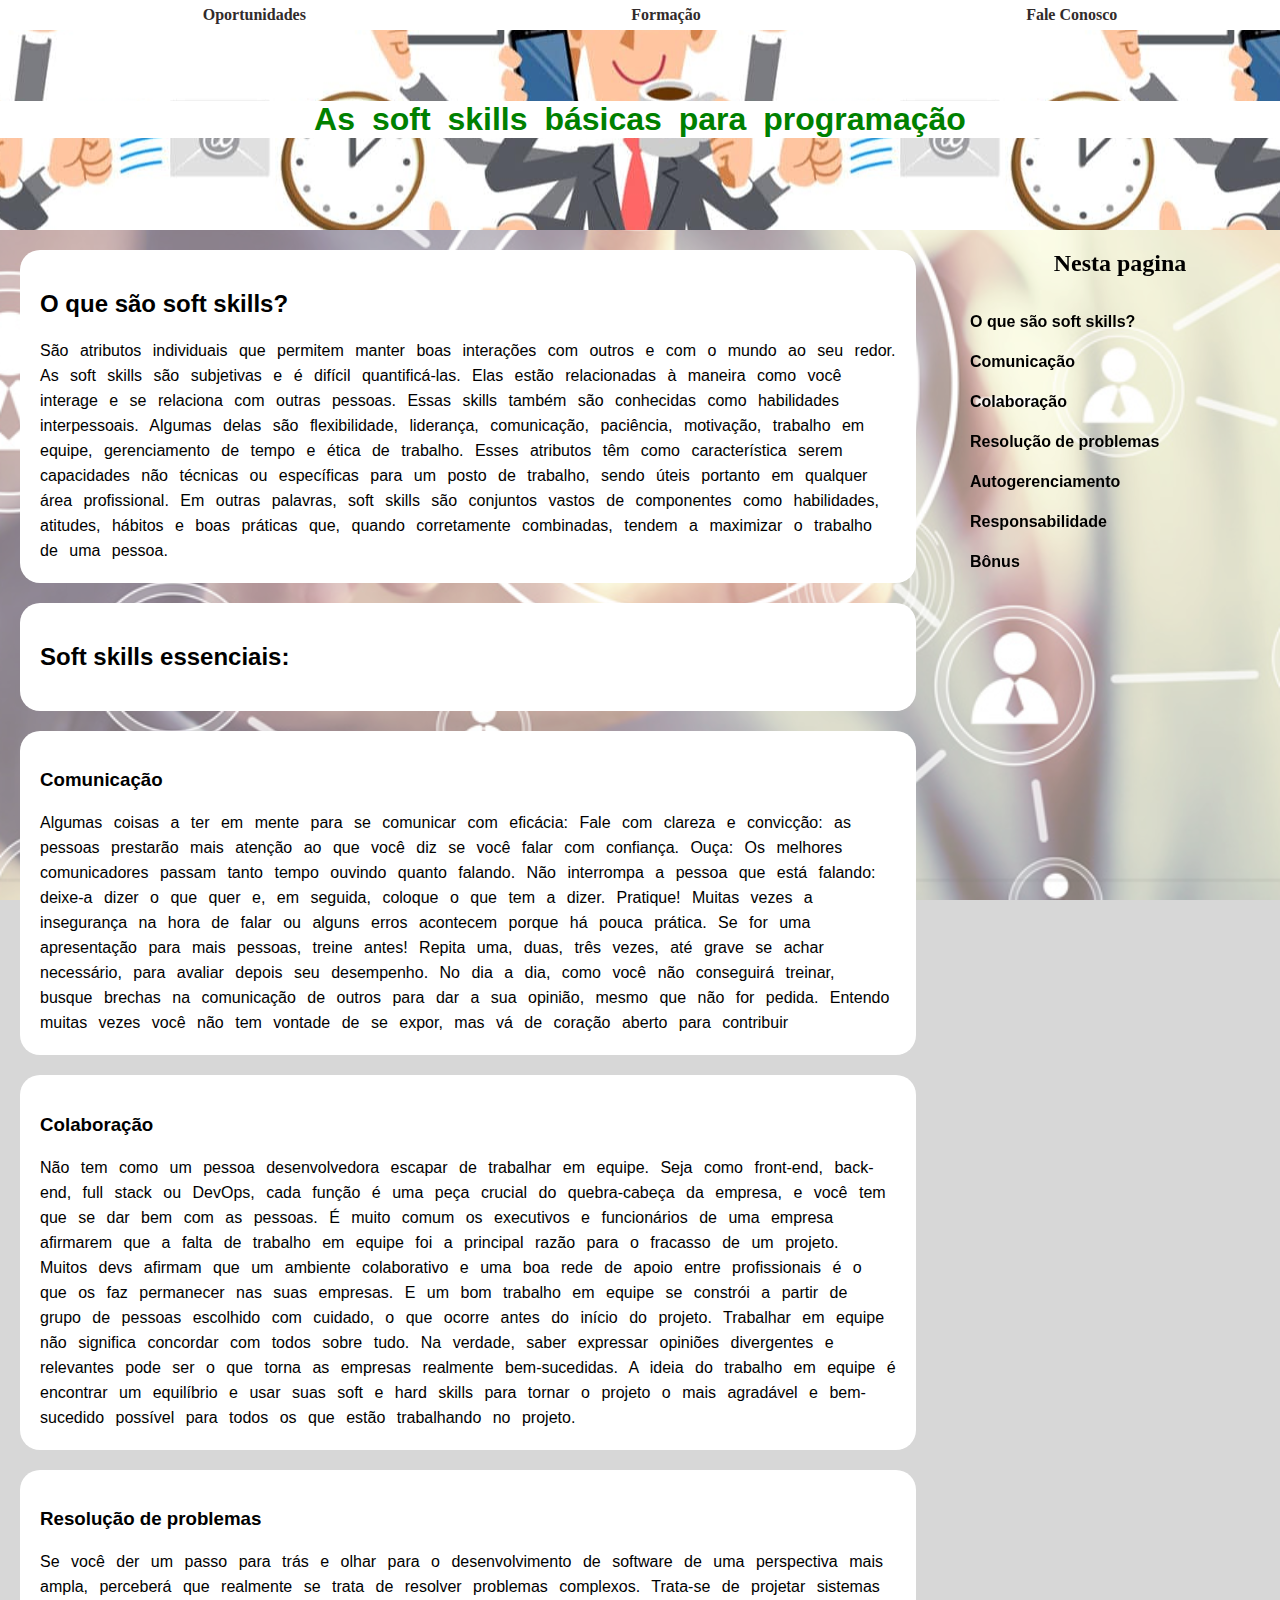
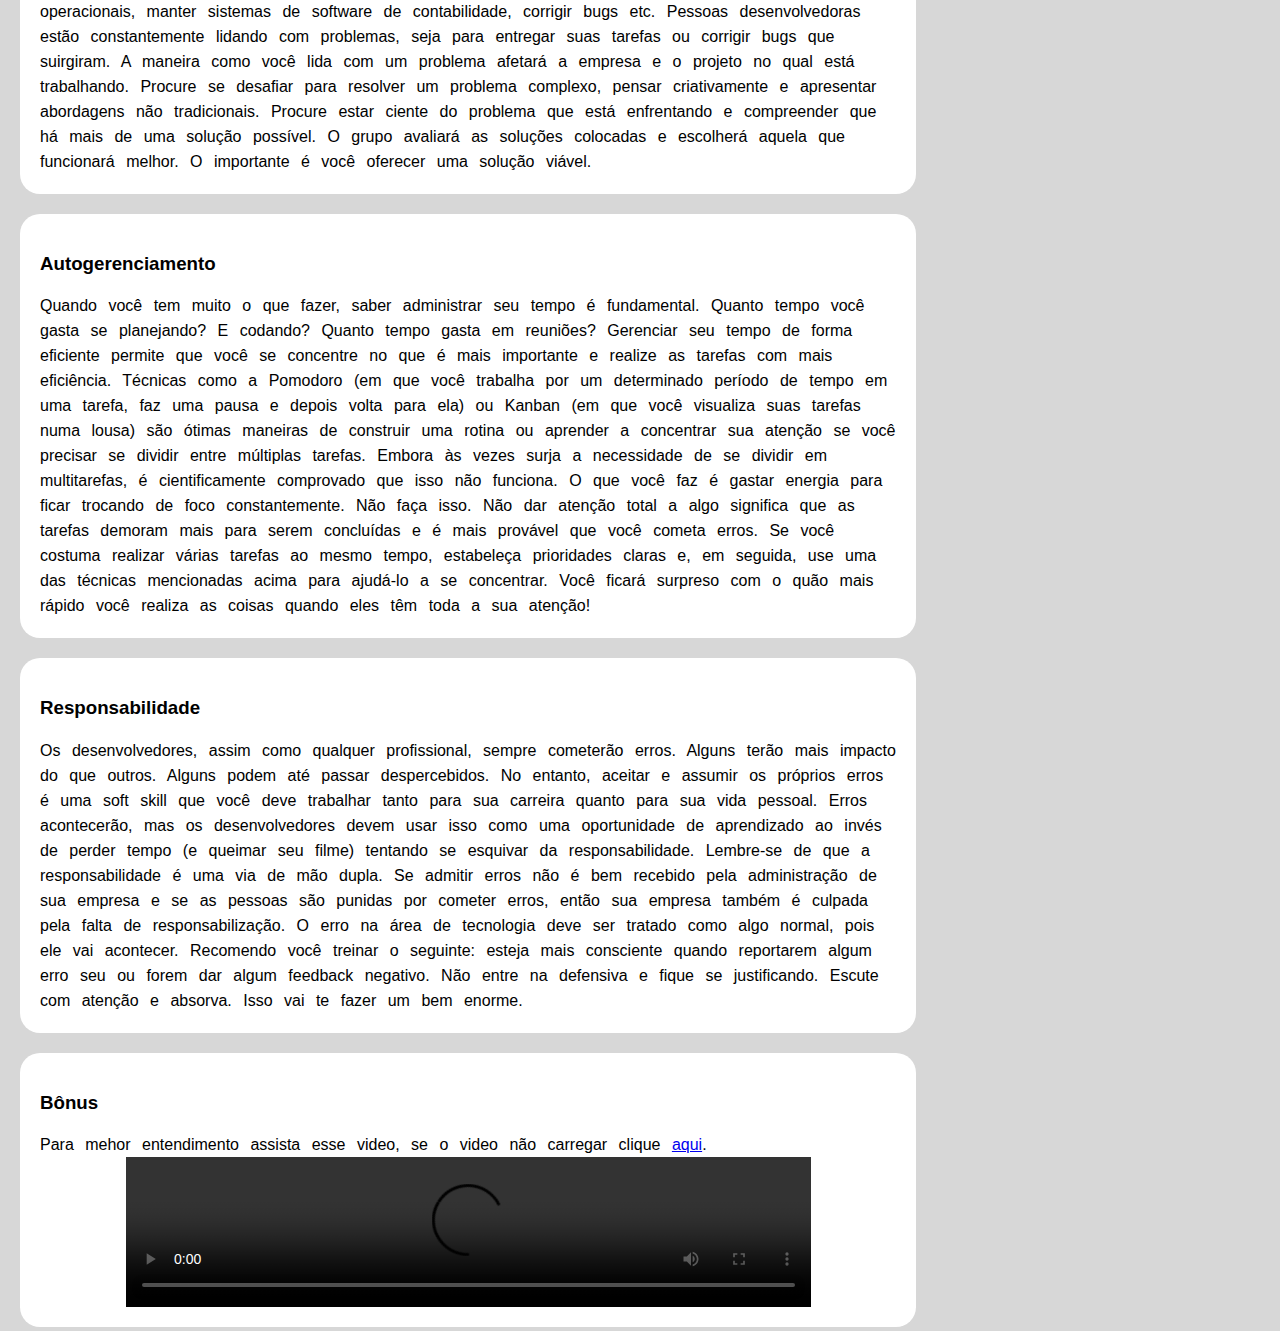
==== teste_grid_responsivopg2.html @ cdf7190f "Fourth Comment" ====
<!DOCTYPE html>
<html>
    <head>
        <title>Soft skills basicas</title>
                <meta charset="utf-8">
                <meta name="viewport" content="width=device-width", initial-scale="1.0">
                <link rel="stylesheet" href="position_com _responsivo.css">
            
    </head>
    <body>
       
            <div id="menu">
                <nav >
                    <ul>
                        <li><b><a href="teste_grid_responsivopg1.html">Oportunidades</a></b></li>
                        <li><b><a href="teste_grid_responsivopg2.html">Formação</a></b></li>
                        <li><b><a href="teste_grid_responsivopg3.html">Fale Conosco</a></b></li>
                    </ul>
                </nav>
            </div>
            
            <header>
                <h1>As soft skills básicas para programação </h1>
            </header>
            <div class="container">
                <aside>
                    <h2>Nesta pagina</h2>
                        <ul>
                            <li><a href="#soft">O que são soft skills?</a></li>
                            <li><a href="#comunicacao">Comunicação</a></li>
                            <li><a href="#colaboracao">Colaboração</a></li>
                            <li><a href="#problemas">Resolução de problemas</a></li>
                            <li><a href="#autogerenciamento">Autogerenciamento</a></li>
                            <li><a href="#responsabilidade">Responsabilidade</a></li>
                            <li><a href="#bonus">Bônus</a></li>
                        </ul>
                </aside>
                <main>
                    
                    <div class="item">
                        <h2 id="soft">O que são soft skills?</h2>
                            <p>São atributos individuais que permitem manter boas interações com outros e com o mundo ao seu redor.
                                As soft skills são subjetivas e é difícil quantificá-las. Elas estão relacionadas à maneira como você interage e se relaciona com outras pessoas.
                                Essas skills também são conhecidas como habilidades interpessoais. Algumas delas são flexibilidade, liderança, comunicação, paciência, motivação, trabalho em equipe, gerenciamento de tempo e ética de trabalho.
                                Esses atributos têm como característica serem capacidades não técnicas ou específicas para um posto de trabalho, sendo úteis portanto em qualquer área profissional.
                                Em outras palavras, soft skills são conjuntos vastos de componentes como habilidades, atitudes, hábitos e boas práticas que, quando corretamente combinadas, tendem a maximizar o trabalho de uma pessoa.
                            </p>
                        </div>
                            <div class="item"> <h2>Soft skills essenciais:</h2></div>

                                <div class="item">
                                        <h3 id="comunicacao">Comunicação</h3>
                                            <p>Algumas coisas a ter em mente para se comunicar com eficácia:

                                                Fale com clareza e convicção: as pessoas prestarão mais atenção ao que você diz se você falar com confiança.
                                                Ouça: Os melhores comunicadores passam tanto tempo ouvindo quanto falando.
                                                Não interrompa a pessoa que está falando: deixe-a dizer o que quer e, em seguida, coloque o que tem a dizer.
                                                Pratique! Muitas vezes a insegurança na hora de falar ou alguns erros acontecem porque há pouca prática.
                                                Se for uma apresentação para mais pessoas, treine antes! Repita uma, duas, três vezes, até grave se achar necessário, para avaliar depois seu desempenho.
                                                No dia a dia, como você não conseguirá treinar, busque brechas na comunicação de outros para dar a sua opinião, mesmo que não for pedida. Entendo muitas vezes você não tem vontade de se expor, mas vá de coração aberto para contribuir
                                            </p>
                                    </div>
                    <div class="item">                 
                        <h3 id="colaboracao">Colaboração</h3>
                            <p>Não tem como um pessoa desenvolvedora escapar de trabalhar em equipe. Seja como front-end, back-end, full stack ou DevOps, cada função é uma peça crucial do quebra-cabeça da empresa, e você tem que se dar bem com as pessoas.
                                É muito comum os executivos e funcionários de uma empresa afirmarem que a falta de trabalho em equipe foi a principal razão para o fracasso de um projeto.
                                Muitos devs afirmam que um ambiente colaborativo e uma boa rede de apoio entre profissionais é o que os faz permanecer nas suas empresas.
                                E um bom trabalho em equipe se constrói a partir de grupo de pessoas escolhido com cuidado, o que ocorre antes do início do projeto.
                                Trabalhar em equipe não significa concordar com todos sobre tudo. Na verdade, saber expressar opiniões divergentes e relevantes pode ser o que torna as empresas realmente bem-sucedidas.
                                A ideia do trabalho em equipe é encontrar um equilíbrio e usar suas soft e hard skills para tornar o projeto o mais agradável e bem-sucedido possível para todos os que estão trabalhando no projeto.   
                            </p>
                        </div>
                    <div class="item">
                        <h3 id="problemas">Resolução de problemas</h3>
                            <p>Se você der um passo para trás e olhar para o desenvolvimento de software de uma perspectiva mais ampla, perceberá que realmente se trata de resolver problemas complexos.
                                Trata-se de projetar sistemas operacionais, manter sistemas de software de contabilidade, corrigir bugs etc.
                                Pessoas desenvolvedoras estão constantemente lidando com problemas, seja para entregar suas tarefas ou corrigir bugs que suirgiram.
                                A maneira como você lida com um problema afetará a empresa e o projeto no qual está trabalhando.
                                Procure se desafiar para resolver um problema complexo, pensar criativamente e apresentar abordagens não tradicionais.
                                Procure estar ciente do problema que está enfrentando e compreender que há mais de uma solução possível.
                                O grupo avaliará as soluções colocadas e escolherá aquela que funcionará melhor. O importante é você oferecer uma solução viável.
                            </p>
                        </div>
                    <div class="item">
                        <h3 id="autogerenciamento">Autogerenciamento</h3>
                            <p>Quando você tem muito o que fazer, saber administrar seu tempo é fundamental. Quanto tempo você gasta se planejando? E codando? Quanto tempo gasta em reuniões?
                                Gerenciar seu tempo de forma eficiente permite que você se concentre no que é mais importante e realize as tarefas com mais eficiência.
                                Técnicas como a Pomodoro (em que você trabalha por um determinado período de tempo em uma tarefa, faz uma pausa e depois volta para ela) ou Kanban (em que você visualiza suas tarefas numa lousa) são ótimas maneiras de construir uma rotina ou aprender a concentrar sua atenção se você precisar se dividir entre múltiplas tarefas.
                                Embora às vezes surja a necessidade de se dividir em multitarefas, é cientificamente comprovado que isso não funciona. O que você faz é gastar energia para ficar trocando de foco constantemente. Não faça isso.
                                Não dar atenção total a algo significa que as tarefas demoram mais para serem concluídas e é mais provável que você cometa erros.
                                Se você costuma realizar várias tarefas ao mesmo tempo, estabeleça prioridades claras e, em seguida, use uma das técnicas mencionadas acima para ajudá-lo a se concentrar.
                                Você ficará surpreso com o quão mais rápido você realiza as coisas quando eles têm toda a sua atenção!
                            </p>
                        </div>
                    <div class="item">
                        <h3 id="responsabilidade">Responsabilidade</h3>
                            <p>
                                Os desenvolvedores, assim como qualquer profissional, sempre cometerão erros. Alguns terão mais impacto do que outros. Alguns podem até passar despercebidos.
                                No entanto, aceitar e assumir os próprios erros é uma soft skill que você deve trabalhar tanto para sua carreira quanto para sua vida pessoal.
                                Erros acontecerão, mas os desenvolvedores devem usar isso como uma oportunidade de aprendizado ao invés de perder tempo (e queimar seu filme) tentando se esquivar da responsabilidade.
                                Lembre-se de que a responsabilidade é uma via de mão dupla. Se admitir erros não é bem recebido pela administração de sua empresa e se as pessoas são punidas por cometer erros, então sua empresa também é culpada pela falta de responsabilização.
                                O erro na área de tecnologia deve ser tratado como algo normal, pois ele vai acontecer.
                                Recomendo você treinar o seguinte: esteja mais consciente quando reportarem algum erro seu ou forem dar algum feedback negativo. Não entre na defensiva e fique se justificando. Escute com atenção e absorva. Isso vai te fazer um bem enorme.
                            </p>
                        </div>
            
                    <div id="itemb">
                        <h3 id="bonus">Bônus</h3>
                                <p>
                                    Para mehor entendimento assista esse video, se o video não carregar clique <a href="https://www.youtube.com/watch?v=CNLLSNXZ_uE&t=1s" target="_blank">aqui</a>.
                                </p>
                                <a > 
                                    <video   controls>
                                    <source src="assets/videoplayback.mp4" type="video/mp4" alt="video não disponivel clique no link acima">
                                    </video>
                                </a>
                        </div>
                </main>
                       
                </div>
                
            
                        
    </body>
</html>
---- position_com _responsivo.css ----
body{
    margin:0%;
    border:0%;
    padding: 0%;
    margin-top: -20px;
    
    color:black;
    background: url(assets/imagem_background_1.jpg) no-repeat center center fixed;
    background-color: rgba(201, 201, 201, 0.75);
    background-blend-mode: overlay;
    background-size: cover;
    height: auto;
}
@media screen and (min-width: 480px) {
p {
    margin-bottom: 0;
    word-spacing: 7px;
    line-height: 25px;
    
    
}
h1{
    word-spacing:8px;
}
#menu {  
    
    display: block;
    position:relative;
    top:0;
    background-color: antiquewhite;
    margin-bottom: -1px;
   

}
#menu nav ul{ 
    font-family: 'Franklin Gothic Medium', 'Arial Narrow';
    font-weight: bold;
    list-style:none; 
    background-color:white;
    display: flex; 
    justify-content: space-around; 
    align-items: center; 
    vertical-align: middle;  

}
#menu nav ul li a {
    text-decoration: none;
    color: rgb(49, 43, 43);
    display:block;
    padding: 10px;
    width: 100%;
   

}
#menu nav ul li a:hover{
    background-color: yellowgreen;
    width: 100%;
    text-align: center;
    border-radius: 20px;
}
header{ 
    display: block;
    position:relative;
    top:0;
    height: 200px; 
    background-image: url(assets/header_background_4.png);
    background-position: center; 
    margin-top:-20px;
    
}
 header h1{
    display:inline-flex;
    position: relative  ;
    top:25%;
    justify-content:center;
    width:100%;
    background-color: white; 
    color:green;
    font-family: Impact, Haettenschweiler, 'Arial Narrow Bold', sans-serif;

}

main { 

    color:black;
    
    background-blend-mode: exclusion;
    float: left;
    width:70%;
    margin-left: 20px;
        
}


.item{
    font-family:'Franklin Gothic Medium', 'Arial Narrow', Arial, sans-serif;
    display:block;
    position: relative;
    margin-top: 20px;
    height: fit-content;
    background-color: white;
    border-radius: 20px;
    padding: 20px;
    margin-right: 0px;
}
aside{ 
    float:right; 
    left:80%;
    width:25%;
    position:sticky;
    top:10px;
    display:flex;
    flex-direction: column;
    flex-wrap: wrap;
    margin:0px;
   
    
    
    
}
aside h2 {
    text-align: center;
    font-family: Cambria;
}
aside ul{ 
    list-style-type:none;
    font-family: Arial, Helvetica, sans-serif;
    font-size: 100%;
    font-weight: bold;
    margin-left: -30px;
    width:80%;
    height: fit-content;

    
}
aside ul li{
    height:40px;
}
aside ul li a{
    text-decoration: none;
    color:black;
    display:block;
 

}
aside ul li a:hover {
  background-color: yellowgreen;
  width:100%;
  text-align: center;
  border-radius: 20px;
}
#itemb{
    font-family:'Franklin Gothic Medium', 'Arial Narrow', Arial, sans-serif;
    display:block;
    position: relative;
    margin-top: 20px;
    height: fit-content;
    background-color: white;
    border-radius: 20px;
    padding: 20px;
    margin-right: 0px;


}
#itemb video{
    display: block;
    position: relative;
    left:10%;
    right: 20%;
    bottom: 10%;
    top:30%;
    width: 80%;
}
section{
    background-color: aqua;
    display: block;
    position: relative;
    width: 100%;
    height: auto;
    float:left
    
    
    
}
section ul{
    list-style: none;
    list-style-type: none;
    list-style-position: inside;
}
}
@media screen and (max-width: 480px) {
    .container{
         max-width: 100%; 
         padding: 0;
         margin: 0;

         
    }
    
    p {
        margin-bottom: 0;
        word-spacing: 7px;
        line-height: 25px;
        
        
    }
    h1{
        word-spacing:8px;
    }
    #menu {  
        width:100%;
        display: block;
        position:relative;
        top:0;
        background-color: antiquewhite;
        margin-bottom: -1px;
       
    
    }
    #menu nav ul{ 
        font-family: 'Franklin Gothic Medium', 'Arial Narrow';
    
        font-weight: bold;
        list-style:none; 
        background-color:white;
        display: flex;
        justify-content: space-around;
        margin-left:-20px;
        
   
    
    }
    #menu nav ul li {
        display:block;
       

    }
    #menu nav ul li a {
        text-decoration: none;
        
        color: rgb(49, 43, 43);
        display:block;
        padding:5px 0px 10px 0px;
        width: 100%;
       
    
    }
    
    
    header{ 
        display: block;
        position:relative;
        top:0;
        height: 200px; 
        background-image: url(assets/header_background_4.png);
        background-position: center; 
        margin-top:-20px;
        
    }
     header h1{
        display:inline-flex;
        position: relative  ;
        top:25%;
        justify-content:center;
        width:100%;
        background-color: white; 
        color:green;
        font-family: Impact, Haettenschweiler, 'Arial Narrow Bold', sans-serif;
    
    }
    
    main { 
    
        color:black;
        
        background-blend-mode: exclusion;
        float: left;
        width:100%;
       
            
    }
    
    
    .item{
        font-family:'Franklin Gothic Medium', 'Arial Narrow', Arial, sans-serif;
        display:block;
        position: relative;
        margin-top: 20px;
        height: fit-content;
        background-color: white;
        border-radius: 20px;
        padding: 20px;
        margin-right: 0px;
    }
    .item {
        width: 100%;
        padding: 0;
        margin: 0;

    }
    .item p{
        padding:0 0 10px 10px;
        margin-bottom: 0;
        word-spacing: 7px;
        line-height: 25px;
        

    }
    aside{
        display: block;
        width: 100%;
        height: fit-content;
        background-blend-mode: exclusion;
        
        margin: 0;
        padding: 0;

    }
    aside h2{
        display: block;
        width: 100%;
        text-align: center;
        font-size: 2em;
        background-color: beige;
        margin:0;
        
    }
    aside ul{
        width:100%;
        list-style: none;
        text-align: center;
        flex-direction: column;
        flex-wrap: wrap;
        height:fit-content;
        margin: 0;
        padding: 20px 0 20px 0;

    }
    aside ul li{
        width:100%;
        display: block;
        padding: 0;
        font-size: 120%;
        margin:0;
   

    }
    aside ul li a {
        background-color: beige;
        display: block;
        padding-top: 10px;
        width: 100%;
        text-decoration: none;
        color: black;
        margin:0;

    
       
    }
    #itemb{
        font-family:'Franklin Gothic Medium', 'Arial Narrow', Arial, sans-serif;
        display:block;
        position: relative;
        margin-top: 20px;
        height: fit-content;
        background-color: white;
        border-radius: 20px;
        padding: 20px;
        margin-right: 0px;
    
    
    }
    #itemb video{
        display: block;
        position: relative;
        left:10%;
        right: 20%;
        bottom: 10%;
        top:30%;
        width: 80%;
    }
}
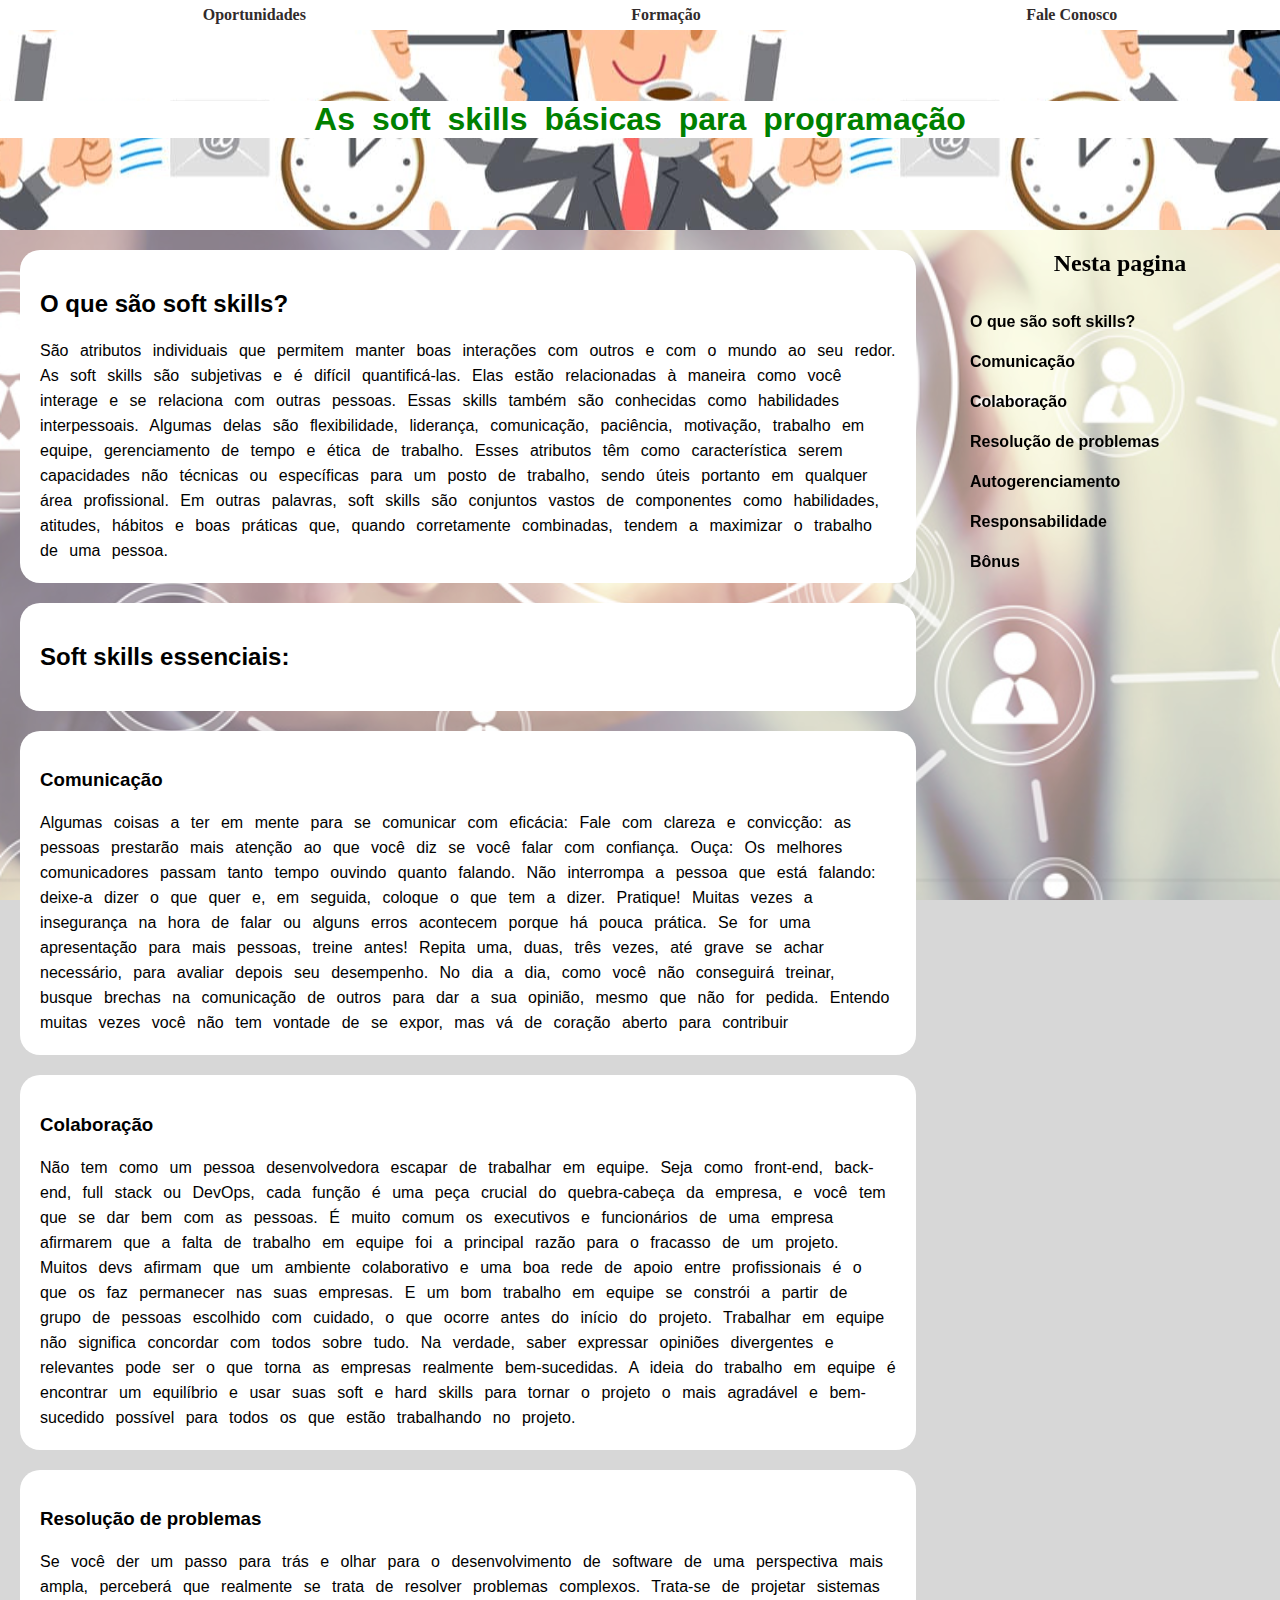
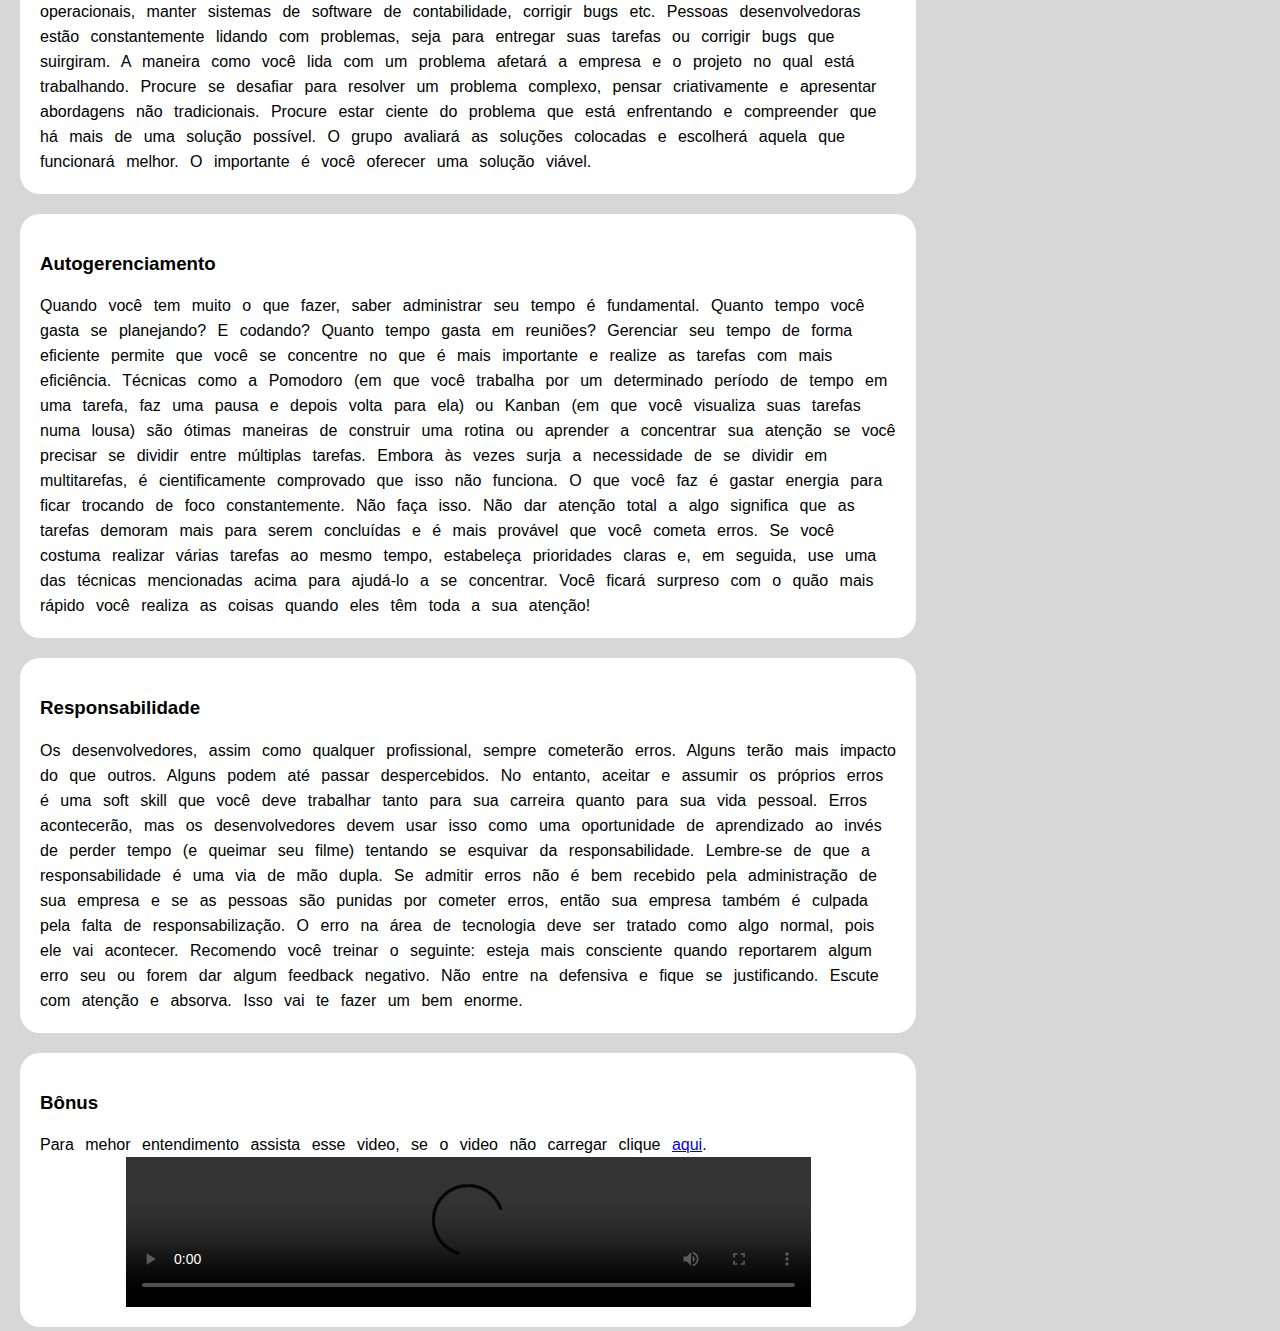
==== commit 9b2cbed0: "adicionando paginas responsivas" ====
--- a/teste_grid_responsivopg2.html
+++ b/teste_grid_responsivopg2.html
@@ -1,125 +1,125 @@
-<!DOCTYPE html>
-<html>
-    <head>
-        <title>Soft skills basicas</title>
-                <meta charset="utf-8">
-                <meta name="viewport" content="width=device-width", initial-scale="1.0">
-                <link rel="stylesheet" href="position_com _responsivo.css">
-            
-    </head>
-    <body>
-       
-            <div id="menu">
-                <nav >
-                    <ul>
-                        <li><b><a href="teste_grid_responsivopg1.html">Oportunidades</a></b></li>
-                        <li><b><a href="teste_grid_responsivopg2.html">Formação</a></b></li>
-                        <li><b><a href="teste_grid_responsivopg3.html">Fale Conosco</a></b></li>
-                    </ul>
-                </nav>
-            </div>
-            
-            <header>
-                <h1>As soft skills básicas para programação </h1>
-            </header>
-            <div class="container">
-                <aside>
-                    <h2>Nesta pagina</h2>
-                        <ul>
-                            <li><a href="#soft">O que são soft skills?</a></li>
-                            <li><a href="#comunicacao">Comunicação</a></li>
-                            <li><a href="#colaboracao">Colaboração</a></li>
-                            <li><a href="#problemas">Resolução de problemas</a></li>
-                            <li><a href="#autogerenciamento">Autogerenciamento</a></li>
-                            <li><a href="#responsabilidade">Responsabilidade</a></li>
-                            <li><a href="#bonus">Bônus</a></li>
-                        </ul>
-                </aside>
-                <main>
-                    
-                    <div class="item">
-                        <h2 id="soft">O que são soft skills?</h2>
-                            <p>São atributos individuais que permitem manter boas interações com outros e com o mundo ao seu redor.
-                                As soft skills são subjetivas e é difícil quantificá-las. Elas estão relacionadas à maneira como você interage e se relaciona com outras pessoas.
-                                Essas skills também são conhecidas como habilidades interpessoais. Algumas delas são flexibilidade, liderança, comunicação, paciência, motivação, trabalho em equipe, gerenciamento de tempo e ética de trabalho.
-                                Esses atributos têm como característica serem capacidades não técnicas ou específicas para um posto de trabalho, sendo úteis portanto em qualquer área profissional.
-                                Em outras palavras, soft skills são conjuntos vastos de componentes como habilidades, atitudes, hábitos e boas práticas que, quando corretamente combinadas, tendem a maximizar o trabalho de uma pessoa.
-                            </p>
-                        </div>
-                            <div class="item"> <h2>Soft skills essenciais:</h2></div>
-
-                                <div class="item">
-                                        <h3 id="comunicacao">Comunicação</h3>
-                                            <p>Algumas coisas a ter em mente para se comunicar com eficácia:
-
-                                                Fale com clareza e convicção: as pessoas prestarão mais atenção ao que você diz se você falar com confiança.
-                                                Ouça: Os melhores comunicadores passam tanto tempo ouvindo quanto falando.
-                                                Não interrompa a pessoa que está falando: deixe-a dizer o que quer e, em seguida, coloque o que tem a dizer.
-                                                Pratique! Muitas vezes a insegurança na hora de falar ou alguns erros acontecem porque há pouca prática.
-                                                Se for uma apresentação para mais pessoas, treine antes! Repita uma, duas, três vezes, até grave se achar necessário, para avaliar depois seu desempenho.
-                                                No dia a dia, como você não conseguirá treinar, busque brechas na comunicação de outros para dar a sua opinião, mesmo que não for pedida. Entendo muitas vezes você não tem vontade de se expor, mas vá de coração aberto para contribuir
-                                            </p>
-                                    </div>
-                    <div class="item">                 
-                        <h3 id="colaboracao">Colaboração</h3>
-                            <p>Não tem como um pessoa desenvolvedora escapar de trabalhar em equipe. Seja como front-end, back-end, full stack ou DevOps, cada função é uma peça crucial do quebra-cabeça da empresa, e você tem que se dar bem com as pessoas.
-                                É muito comum os executivos e funcionários de uma empresa afirmarem que a falta de trabalho em equipe foi a principal razão para o fracasso de um projeto.
-                                Muitos devs afirmam que um ambiente colaborativo e uma boa rede de apoio entre profissionais é o que os faz permanecer nas suas empresas.
-                                E um bom trabalho em equipe se constrói a partir de grupo de pessoas escolhido com cuidado, o que ocorre antes do início do projeto.
-                                Trabalhar em equipe não significa concordar com todos sobre tudo. Na verdade, saber expressar opiniões divergentes e relevantes pode ser o que torna as empresas realmente bem-sucedidas.
-                                A ideia do trabalho em equipe é encontrar um equilíbrio e usar suas soft e hard skills para tornar o projeto o mais agradável e bem-sucedido possível para todos os que estão trabalhando no projeto.   
-                            </p>
-                        </div>
-                    <div class="item">
-                        <h3 id="problemas">Resolução de problemas</h3>
-                            <p>Se você der um passo para trás e olhar para o desenvolvimento de software de uma perspectiva mais ampla, perceberá que realmente se trata de resolver problemas complexos.
-                                Trata-se de projetar sistemas operacionais, manter sistemas de software de contabilidade, corrigir bugs etc.
-                                Pessoas desenvolvedoras estão constantemente lidando com problemas, seja para entregar suas tarefas ou corrigir bugs que suirgiram.
-                                A maneira como você lida com um problema afetará a empresa e o projeto no qual está trabalhando.
-                                Procure se desafiar para resolver um problema complexo, pensar criativamente e apresentar abordagens não tradicionais.
-                                Procure estar ciente do problema que está enfrentando e compreender que há mais de uma solução possível.
-                                O grupo avaliará as soluções colocadas e escolherá aquela que funcionará melhor. O importante é você oferecer uma solução viável.
-                            </p>
-                        </div>
-                    <div class="item">
-                        <h3 id="autogerenciamento">Autogerenciamento</h3>
-                            <p>Quando você tem muito o que fazer, saber administrar seu tempo é fundamental. Quanto tempo você gasta se planejando? E codando? Quanto tempo gasta em reuniões?
-                                Gerenciar seu tempo de forma eficiente permite que você se concentre no que é mais importante e realize as tarefas com mais eficiência.
-                                Técnicas como a Pomodoro (em que você trabalha por um determinado período de tempo em uma tarefa, faz uma pausa e depois volta para ela) ou Kanban (em que você visualiza suas tarefas numa lousa) são ótimas maneiras de construir uma rotina ou aprender a concentrar sua atenção se você precisar se dividir entre múltiplas tarefas.
-                                Embora às vezes surja a necessidade de se dividir em multitarefas, é cientificamente comprovado que isso não funciona. O que você faz é gastar energia para ficar trocando de foco constantemente. Não faça isso.
-                                Não dar atenção total a algo significa que as tarefas demoram mais para serem concluídas e é mais provável que você cometa erros.
-                                Se você costuma realizar várias tarefas ao mesmo tempo, estabeleça prioridades claras e, em seguida, use uma das técnicas mencionadas acima para ajudá-lo a se concentrar.
-                                Você ficará surpreso com o quão mais rápido você realiza as coisas quando eles têm toda a sua atenção!
-                            </p>
-                        </div>
-                    <div class="item">
-                        <h3 id="responsabilidade">Responsabilidade</h3>
-                            <p>
-                                Os desenvolvedores, assim como qualquer profissional, sempre cometerão erros. Alguns terão mais impacto do que outros. Alguns podem até passar despercebidos.
-                                No entanto, aceitar e assumir os próprios erros é uma soft skill que você deve trabalhar tanto para sua carreira quanto para sua vida pessoal.
-                                Erros acontecerão, mas os desenvolvedores devem usar isso como uma oportunidade de aprendizado ao invés de perder tempo (e queimar seu filme) tentando se esquivar da responsabilidade.
-                                Lembre-se de que a responsabilidade é uma via de mão dupla. Se admitir erros não é bem recebido pela administração de sua empresa e se as pessoas são punidas por cometer erros, então sua empresa também é culpada pela falta de responsabilização.
-                                O erro na área de tecnologia deve ser tratado como algo normal, pois ele vai acontecer.
-                                Recomendo você treinar o seguinte: esteja mais consciente quando reportarem algum erro seu ou forem dar algum feedback negativo. Não entre na defensiva e fique se justificando. Escute com atenção e absorva. Isso vai te fazer um bem enorme.
-                            </p>
-                        </div>
-            
-                    <div id="itemb">
-                        <h3 id="bonus">Bônus</h3>
-                                <p>
-                                    Para mehor entendimento assista esse video, se o video não carregar clique <a href="https://www.youtube.com/watch?v=CNLLSNXZ_uE&t=1s" target="_blank">aqui</a>.
-                                </p>
-                                <a > 
-                                    <video   controls>
-                                    <source src="assets/videoplayback.mp4" type="video/mp4" alt="video não disponivel clique no link acima">
-                                    </video>
-                                </a>
-                        </div>
-                </main>
-                       
-                </div>
-                
-            
-                        
-    </body>
+<!DOCTYPE html>
+<html>
+    <head>
+        <title>Soft skills basicas</title>
+                <meta charset="utf-8">
+                <meta name="viewport" content="width=device-width", initial-scale="1.0">
+                <link rel="stylesheet" href="position_com _responsivo.css">
+            
+    </head>
+    <body>
+       
+            <div id="menu">
+                <nav >
+                    <ul>
+                        <li><b><a href="teste_grid_responsivopg1.html">Oportunidades</a></b></li>
+                        <li><b><a href="teste_grid_responsivopg2.html">Formação</a></b></li>
+                        <li><b><a href="teste_grid_responsivopg3.html">Fale Conosco</a></b></li>
+                    </ul>
+                </nav>
+            </div>
+            
+            <header>
+                <h1>As soft skills básicas para programação </h1>
+            </header>
+            <div class="container">
+                <aside>
+                    <h2>Nesta pagina</h2>
+                        <ul>
+                            <li><a href="#soft">O que são soft skills?</a></li>
+                            <li><a href="#comunicacao">Comunicação</a></li>
+                            <li><a href="#colaboracao">Colaboração</a></li>
+                            <li><a href="#problemas">Resolução de problemas</a></li>
+                            <li><a href="#autogerenciamento">Autogerenciamento</a></li>
+                            <li><a href="#responsabilidade">Responsabilidade</a></li>
+                            <li><a href="#bonus">Bônus</a></li>
+                        </ul>
+                </aside>
+                <main>
+                    
+                    <div class="item">
+                        <h2 id="soft">O que são soft skills?</h2>
+                            <p>São atributos individuais que permitem manter boas interações com outros e com o mundo ao seu redor.
+                                As soft skills são subjetivas e é difícil quantificá-las. Elas estão relacionadas à maneira como você interage e se relaciona com outras pessoas.
+                                Essas skills também são conhecidas como habilidades interpessoais. Algumas delas são flexibilidade, liderança, comunicação, paciência, motivação, trabalho em equipe, gerenciamento de tempo e ética de trabalho.
+                                Esses atributos têm como característica serem capacidades não técnicas ou específicas para um posto de trabalho, sendo úteis portanto em qualquer área profissional.
+                                Em outras palavras, soft skills são conjuntos vastos de componentes como habilidades, atitudes, hábitos e boas práticas que, quando corretamente combinadas, tendem a maximizar o trabalho de uma pessoa.
+                            </p>
+                        </div>
+                            <div class="item"> <h2>Soft skills essenciais:</h2></div>
+
+                                <div class="item">
+                                        <h3 id="comunicacao">Comunicação</h3>
+                                            <p>Algumas coisas a ter em mente para se comunicar com eficácia:
+
+                                                Fale com clareza e convicção: as pessoas prestarão mais atenção ao que você diz se você falar com confiança.
+                                                Ouça: Os melhores comunicadores passam tanto tempo ouvindo quanto falando.
+                                                Não interrompa a pessoa que está falando: deixe-a dizer o que quer e, em seguida, coloque o que tem a dizer.
+                                                Pratique! Muitas vezes a insegurança na hora de falar ou alguns erros acontecem porque há pouca prática.
+                                                Se for uma apresentação para mais pessoas, treine antes! Repita uma, duas, três vezes, até grave se achar necessário, para avaliar depois seu desempenho.
+                                                No dia a dia, como você não conseguirá treinar, busque brechas na comunicação de outros para dar a sua opinião, mesmo que não for pedida. Entendo muitas vezes você não tem vontade de se expor, mas vá de coração aberto para contribuir
+                                            </p>
+                                    </div>
+                    <div class="item">                 
+                        <h3 id="colaboracao">Colaboração</h3>
+                            <p>Não tem como um pessoa desenvolvedora escapar de trabalhar em equipe. Seja como front-end, back-end, full stack ou DevOps, cada função é uma peça crucial do quebra-cabeça da empresa, e você tem que se dar bem com as pessoas.
+                                É muito comum os executivos e funcionários de uma empresa afirmarem que a falta de trabalho em equipe foi a principal razão para o fracasso de um projeto.
+                                Muitos devs afirmam que um ambiente colaborativo e uma boa rede de apoio entre profissionais é o que os faz permanecer nas suas empresas.
+                                E um bom trabalho em equipe se constrói a partir de grupo de pessoas escolhido com cuidado, o que ocorre antes do início do projeto.
+                                Trabalhar em equipe não significa concordar com todos sobre tudo. Na verdade, saber expressar opiniões divergentes e relevantes pode ser o que torna as empresas realmente bem-sucedidas.
+                                A ideia do trabalho em equipe é encontrar um equilíbrio e usar suas soft e hard skills para tornar o projeto o mais agradável e bem-sucedido possível para todos os que estão trabalhando no projeto.   
+                            </p>
+                        </div>
+                    <div class="item">
+                        <h3 id="problemas">Resolução de problemas</h3>
+                            <p>Se você der um passo para trás e olhar para o desenvolvimento de software de uma perspectiva mais ampla, perceberá que realmente se trata de resolver problemas complexos.
+                                Trata-se de projetar sistemas operacionais, manter sistemas de software de contabilidade, corrigir bugs etc.
+                                Pessoas desenvolvedoras estão constantemente lidando com problemas, seja para entregar suas tarefas ou corrigir bugs que suirgiram.
+                                A maneira como você lida com um problema afetará a empresa e o projeto no qual está trabalhando.
+                                Procure se desafiar para resolver um problema complexo, pensar criativamente e apresentar abordagens não tradicionais.
+                                Procure estar ciente do problema que está enfrentando e compreender que há mais de uma solução possível.
+                                O grupo avaliará as soluções colocadas e escolherá aquela que funcionará melhor. O importante é você oferecer uma solução viável.
+                            </p>
+                        </div>
+                    <div class="item">
+                        <h3 id="autogerenciamento">Autogerenciamento</h3>
+                            <p>Quando você tem muito o que fazer, saber administrar seu tempo é fundamental. Quanto tempo você gasta se planejando? E codando? Quanto tempo gasta em reuniões?
+                                Gerenciar seu tempo de forma eficiente permite que você se concentre no que é mais importante e realize as tarefas com mais eficiência.
+                                Técnicas como a Pomodoro (em que você trabalha por um determinado período de tempo em uma tarefa, faz uma pausa e depois volta para ela) ou Kanban (em que você visualiza suas tarefas numa lousa) são ótimas maneiras de construir uma rotina ou aprender a concentrar sua atenção se você precisar se dividir entre múltiplas tarefas.
+                                Embora às vezes surja a necessidade de se dividir em multitarefas, é cientificamente comprovado que isso não funciona. O que você faz é gastar energia para ficar trocando de foco constantemente. Não faça isso.
+                                Não dar atenção total a algo significa que as tarefas demoram mais para serem concluídas e é mais provável que você cometa erros.
+                                Se você costuma realizar várias tarefas ao mesmo tempo, estabeleça prioridades claras e, em seguida, use uma das técnicas mencionadas acima para ajudá-lo a se concentrar.
+                                Você ficará surpreso com o quão mais rápido você realiza as coisas quando eles têm toda a sua atenção!
+                            </p>
+                        </div>
+                    <div class="item">
+                        <h3 id="responsabilidade">Responsabilidade</h3>
+                            <p>
+                                Os desenvolvedores, assim como qualquer profissional, sempre cometerão erros. Alguns terão mais impacto do que outros. Alguns podem até passar despercebidos.
+                                No entanto, aceitar e assumir os próprios erros é uma soft skill que você deve trabalhar tanto para sua carreira quanto para sua vida pessoal.
+                                Erros acontecerão, mas os desenvolvedores devem usar isso como uma oportunidade de aprendizado ao invés de perder tempo (e queimar seu filme) tentando se esquivar da responsabilidade.
+                                Lembre-se de que a responsabilidade é uma via de mão dupla. Se admitir erros não é bem recebido pela administração de sua empresa e se as pessoas são punidas por cometer erros, então sua empresa também é culpada pela falta de responsabilização.
+                                O erro na área de tecnologia deve ser tratado como algo normal, pois ele vai acontecer.
+                                Recomendo você treinar o seguinte: esteja mais consciente quando reportarem algum erro seu ou forem dar algum feedback negativo. Não entre na defensiva e fique se justificando. Escute com atenção e absorva. Isso vai te fazer um bem enorme.
+                            </p>
+                        </div>
+            
+                    <div id="itemb">
+                        <h3 id="bonus">Bônus</h3>
+                                <p>
+                                    Para mehor entendimento assista esse video, se o video não carregar clique <a href="https://www.youtube.com/watch?v=CNLLSNXZ_uE&t=1s" target="_blank">aqui</a>.
+                                </p>
+                                <a > 
+                                    <video   controls>
+                                    <source src="assets/videoplayback.mp4" type="video/mp4" alt="video não disponivel clique no link acima">
+                                    </video>
+                                </a>
+                        </div>
+                </main>
+                       
+                </div>
+                
+            
+                        
+    </body>
 </html>--- a/position_com _responsivo.css
+++ b/position_com _responsivo.css
@@ -1,385 +1,385 @@
-body{
-    margin:0%;
-    border:0%;
-    padding: 0%;
-    margin-top: -20px;
-    
-    color:black;
-    background: url(assets/imagem_background_1.jpg) no-repeat center center fixed;
-    background-color: rgba(201, 201, 201, 0.75);
-    background-blend-mode: overlay;
-    background-size: cover;
-    height: auto;
-}
-@media screen and (min-width: 480px) {
-p {
-    margin-bottom: 0;
-    word-spacing: 7px;
-    line-height: 25px;
-    
-    
-}
-h1{
-    word-spacing:8px;
-}
-#menu {  
-    
-    display: block;
-    position:relative;
-    top:0;
-    background-color: antiquewhite;
-    margin-bottom: -1px;
-   
-
-}
-#menu nav ul{ 
-    font-family: 'Franklin Gothic Medium', 'Arial Narrow';
-    font-weight: bold;
-    list-style:none; 
-    background-color:white;
-    display: flex; 
-    justify-content: space-around; 
-    align-items: center; 
-    vertical-align: middle;  
-
-}
-#menu nav ul li a {
-    text-decoration: none;
-    color: rgb(49, 43, 43);
-    display:block;
-    padding: 10px;
-    width: 100%;
-   
-
-}
-#menu nav ul li a:hover{
-    background-color: yellowgreen;
-    width: 100%;
-    text-align: center;
-    border-radius: 20px;
-}
-header{ 
-    display: block;
-    position:relative;
-    top:0;
-    height: 200px; 
-    background-image: url(assets/header_background_4.png);
-    background-position: center; 
-    margin-top:-20px;
-    
-}
- header h1{
-    display:inline-flex;
-    position: relative  ;
-    top:25%;
-    justify-content:center;
-    width:100%;
-    background-color: white; 
-    color:green;
-    font-family: Impact, Haettenschweiler, 'Arial Narrow Bold', sans-serif;
-
-}
-
-main { 
-
-    color:black;
-    
-    background-blend-mode: exclusion;
-    float: left;
-    width:70%;
-    margin-left: 20px;
-        
-}
-
-
-.item{
-    font-family:'Franklin Gothic Medium', 'Arial Narrow', Arial, sans-serif;
-    display:block;
-    position: relative;
-    margin-top: 20px;
-    height: fit-content;
-    background-color: white;
-    border-radius: 20px;
-    padding: 20px;
-    margin-right: 0px;
-}
-aside{ 
-    float:right; 
-    left:80%;
-    width:25%;
-    position:sticky;
-    top:10px;
-    display:flex;
-    flex-direction: column;
-    flex-wrap: wrap;
-    margin:0px;
-   
-    
-    
-    
-}
-aside h2 {
-    text-align: center;
-    font-family: Cambria;
-}
-aside ul{ 
-    list-style-type:none;
-    font-family: Arial, Helvetica, sans-serif;
-    font-size: 100%;
-    font-weight: bold;
-    margin-left: -30px;
-    width:80%;
-    height: fit-content;
-
-    
-}
-aside ul li{
-    height:40px;
-}
-aside ul li a{
-    text-decoration: none;
-    color:black;
-    display:block;
- 
-
-}
-aside ul li a:hover {
-  background-color: yellowgreen;
-  width:100%;
-  text-align: center;
-  border-radius: 20px;
-}
-#itemb{
-    font-family:'Franklin Gothic Medium', 'Arial Narrow', Arial, sans-serif;
-    display:block;
-    position: relative;
-    margin-top: 20px;
-    height: fit-content;
-    background-color: white;
-    border-radius: 20px;
-    padding: 20px;
-    margin-right: 0px;
-
-
-}
-#itemb video{
-    display: block;
-    position: relative;
-    left:10%;
-    right: 20%;
-    bottom: 10%;
-    top:30%;
-    width: 80%;
-}
-section{
-    background-color: aqua;
-    display: block;
-    position: relative;
-    width: 100%;
-    height: auto;
-    float:left
-    
-    
-    
-}
-section ul{
-    list-style: none;
-    list-style-type: none;
-    list-style-position: inside;
-}
-}
-@media screen and (max-width: 480px) {
-    .container{
-         max-width: 100%; 
-         padding: 0;
-         margin: 0;
-
-         
-    }
-    
-    p {
-        margin-bottom: 0;
-        word-spacing: 7px;
-        line-height: 25px;
-        
-        
-    }
-    h1{
-        word-spacing:8px;
-    }
-    #menu {  
-        width:100%;
-        display: block;
-        position:relative;
-        top:0;
-        background-color: antiquewhite;
-        margin-bottom: -1px;
-       
-    
-    }
-    #menu nav ul{ 
-        font-family: 'Franklin Gothic Medium', 'Arial Narrow';
-    
-        font-weight: bold;
-        list-style:none; 
-        background-color:white;
-        display: flex;
-        justify-content: space-around;
-        margin-left:-20px;
-        
-   
-    
-    }
-    #menu nav ul li {
-        display:block;
-       
-
-    }
-    #menu nav ul li a {
-        text-decoration: none;
-        
-        color: rgb(49, 43, 43);
-        display:block;
-        padding:5px 0px 10px 0px;
-        width: 100%;
-       
-    
-    }
-    
-    
-    header{ 
-        display: block;
-        position:relative;
-        top:0;
-        height: 200px; 
-        background-image: url(assets/header_background_4.png);
-        background-position: center; 
-        margin-top:-20px;
-        
-    }
-     header h1{
-        display:inline-flex;
-        position: relative  ;
-        top:25%;
-        justify-content:center;
-        width:100%;
-        background-color: white; 
-        color:green;
-        font-family: Impact, Haettenschweiler, 'Arial Narrow Bold', sans-serif;
-    
-    }
-    
-    main { 
-    
-        color:black;
-        
-        background-blend-mode: exclusion;
-        float: left;
-        width:100%;
-       
-            
-    }
-    
-    
-    .item{
-        font-family:'Franklin Gothic Medium', 'Arial Narrow', Arial, sans-serif;
-        display:block;
-        position: relative;
-        margin-top: 20px;
-        height: fit-content;
-        background-color: white;
-        border-radius: 20px;
-        padding: 20px;
-        margin-right: 0px;
-    }
-    .item {
-        width: 100%;
-        padding: 0;
-        margin: 0;
-
-    }
-    .item p{
-        padding:0 0 10px 10px;
-        margin-bottom: 0;
-        word-spacing: 7px;
-        line-height: 25px;
-        
-
-    }
-    aside{
-        display: block;
-        width: 100%;
-        height: fit-content;
-        background-blend-mode: exclusion;
-        
-        margin: 0;
-        padding: 0;
-
-    }
-    aside h2{
-        display: block;
-        width: 100%;
-        text-align: center;
-        font-size: 2em;
-        background-color: beige;
-        margin:0;
-        
-    }
-    aside ul{
-        width:100%;
-        list-style: none;
-        text-align: center;
-        flex-direction: column;
-        flex-wrap: wrap;
-        height:fit-content;
-        margin: 0;
-        padding: 20px 0 20px 0;
-
-    }
-    aside ul li{
-        width:100%;
-        display: block;
-        padding: 0;
-        font-size: 120%;
-        margin:0;
-   
-
-    }
-    aside ul li a {
-        background-color: beige;
-        display: block;
-        padding-top: 10px;
-        width: 100%;
-        text-decoration: none;
-        color: black;
-        margin:0;
-
-    
-       
-    }
-    #itemb{
-        font-family:'Franklin Gothic Medium', 'Arial Narrow', Arial, sans-serif;
-        display:block;
-        position: relative;
-        margin-top: 20px;
-        height: fit-content;
-        background-color: white;
-        border-radius: 20px;
-        padding: 20px;
-        margin-right: 0px;
-    
-    
-    }
-    #itemb video{
-        display: block;
-        position: relative;
-        left:10%;
-        right: 20%;
-        bottom: 10%;
-        top:30%;
-        width: 80%;
-    }
-}
-
-
-
+body{
+    margin:0%;
+    border:0%;
+    padding: 0%;
+    margin-top: -20px;
+    
+    color:black;
+    background: url(assets/imagem_background_1.jpg) no-repeat center center fixed;
+    background-color: rgba(201, 201, 201, 0.75);
+    background-blend-mode: overlay;
+    background-size: cover;
+    height: auto;
+}
+@media screen and (min-width: 480px) {
+p {
+    margin-bottom: 0;
+    word-spacing: 7px;
+    line-height: 25px;
+    
+    
+}
+h1{
+    word-spacing:8px;
+}
+#menu {  
+    
+    display: block;
+    position:relative;
+    top:0;
+    background-color: antiquewhite;
+    margin-bottom: -1px;
+   
+
+}
+#menu nav ul{ 
+    font-family: 'Franklin Gothic Medium', 'Arial Narrow';
+    font-weight: bold;
+    list-style:none; 
+    background-color:white;
+    display: flex; 
+    justify-content: space-around; 
+    align-items: center; 
+    vertical-align: middle;  
+
+}
+#menu nav ul li a {
+    text-decoration: none;
+    color: rgb(49, 43, 43);
+    display:block;
+    padding: 10px;
+    width: 100%;
+   
+
+}
+#menu nav ul li a:hover{
+    background-color: yellowgreen;
+    width: 100%;
+    text-align: center;
+    border-radius: 20px;
+}
+header{ 
+    display: block;
+    position:relative;
+    top:0;
+    height: 200px; 
+    background-image: url(assets/header_background_4.png);
+    background-position: center; 
+    margin-top:-20px;
+    
+}
+ header h1{
+    display:inline-flex;
+    position: relative  ;
+    top:25%;
+    justify-content:center;
+    width:100%;
+    background-color: white; 
+    color:green;
+    font-family: Impact, Haettenschweiler, 'Arial Narrow Bold', sans-serif;
+
+}
+
+main { 
+
+    color:black;
+    
+    background-blend-mode: exclusion;
+    float: left;
+    width:70%;
+    margin-left: 20px;
+        
+}
+
+
+.item{
+    font-family:'Franklin Gothic Medium', 'Arial Narrow', Arial, sans-serif;
+    display:block;
+    position: relative;
+    margin-top: 20px;
+    height: fit-content;
+    background-color: white;
+    border-radius: 20px;
+    padding: 20px;
+    margin-right: 0px;
+}
+aside{ 
+    float:right; 
+    left:80%;
+    width:25%;
+    position:sticky;
+    top:10px;
+    display:flex;
+    flex-direction: column;
+    flex-wrap: wrap;
+    margin:0px;
+   
+    
+    
+    
+}
+aside h2 {
+    text-align: center;
+    font-family: Cambria;
+}
+aside ul{ 
+    list-style-type:none;
+    font-family: Arial, Helvetica, sans-serif;
+    font-size: 100%;
+    font-weight: bold;
+    margin-left: -30px;
+    width:80%;
+    height: fit-content;
+
+    
+}
+aside ul li{
+    height:40px;
+}
+aside ul li a{
+    text-decoration: none;
+    color:black;
+    display:block;
+ 
+
+}
+aside ul li a:hover {
+  background-color: yellowgreen;
+  width:100%;
+  text-align: center;
+  border-radius: 20px;
+}
+#itemb{
+    font-family:'Franklin Gothic Medium', 'Arial Narrow', Arial, sans-serif;
+    display:block;
+    position: relative;
+    margin-top: 20px;
+    height: fit-content;
+    background-color: white;
+    border-radius: 20px;
+    padding: 20px;
+    margin-right: 0px;
+
+
+}
+#itemb video{
+    display: block;
+    position: relative;
+    left:10%;
+    right: 20%;
+    bottom: 10%;
+    top:30%;
+    width: 80%;
+}
+section{
+    background-color: aqua;
+    display: block;
+    position: relative;
+    width: 100%;
+    height: auto;
+    float:left
+    
+    
+    
+}
+section ul{
+    list-style: none;
+    list-style-type: none;
+    list-style-position: inside;
+}
+}
+@media screen and (max-width: 480px) {
+    .container{
+         max-width: 100%; 
+         padding: 0;
+         margin: 0;
+
+         
+    }
+    
+    p {
+        margin-bottom: 0;
+        word-spacing: 7px;
+        line-height: 25px;
+        
+        
+    }
+    h1{
+        word-spacing:8px;
+    }
+    #menu {  
+        width:100%;
+        display: block;
+        position:relative;
+        top:0;
+        background-color: antiquewhite;
+        margin-bottom: -1px;
+       
+    
+    }
+    #menu nav ul{ 
+        font-family: 'Franklin Gothic Medium', 'Arial Narrow';
+    
+        font-weight: bold;
+        list-style:none; 
+        background-color:white;
+        display: flex;
+        justify-content: space-around;
+        margin-left:-20px;
+        
+   
+    
+    }
+    #menu nav ul li {
+        display:block;
+       
+
+    }
+    #menu nav ul li a {
+        text-decoration: none;
+        
+        color: rgb(49, 43, 43);
+        display:block;
+        padding:5px 0px 10px 0px;
+        width: 100%;
+       
+    
+    }
+    
+    
+    header{ 
+        display: block;
+        position:relative;
+        top:0;
+        height: 200px; 
+        background-image: url(assets/header_background_4.png);
+        background-position: center; 
+        margin-top:-20px;
+        
+    }
+     header h1{
+        display:inline-flex;
+        position: relative  ;
+        top:25%;
+        justify-content:center;
+        width:100%;
+        background-color: white; 
+        color:green;
+        font-family: Impact, Haettenschweiler, 'Arial Narrow Bold', sans-serif;
+    
+    }
+    
+    main { 
+    
+        color:black;
+        
+        background-blend-mode: exclusion;
+        float: left;
+        width:100%;
+       
+            
+    }
+    
+    
+    .item{
+        font-family:'Franklin Gothic Medium', 'Arial Narrow', Arial, sans-serif;
+        display:block;
+        position: relative;
+        margin-top: 20px;
+        height: fit-content;
+        background-color: white;
+        border-radius: 20px;
+        padding: 20px;
+        margin-right: 0px;
+    }
+    .item {
+        width: 100%;
+        padding: 0;
+        margin: 0;
+
+    }
+    .item p{
+        padding:0 0 10px 10px;
+        margin-bottom: 0;
+        word-spacing: 7px;
+        line-height: 25px;
+        
+
+    }
+    aside{
+        display: block;
+        width: 100%;
+        height: fit-content;
+        background-blend-mode: exclusion;
+        
+        margin: 0;
+        padding: 0;
+
+    }
+    aside h2{
+        display: block;
+        width: 100%;
+        text-align: center;
+        font-size: 2em;
+        background-color: beige;
+        margin:0;
+        
+    }
+    aside ul{
+        width:100%;
+        list-style: none;
+        text-align: center;
+        flex-direction: column;
+        flex-wrap: wrap;
+        height:fit-content;
+        margin: 0;
+        padding: 20px 0 20px 0;
+
+    }
+    aside ul li{
+        width:100%;
+        display: block;
+        padding: 0;
+        font-size: 120%;
+        margin:0;
+   
+
+    }
+    aside ul li a {
+        background-color: beige;
+        display: block;
+        padding-top: 10px;
+        width: 100%;
+        text-decoration: none;
+        color: black;
+        margin:0;
+
+    
+       
+    }
+    #itemb{
+        font-family:'Franklin Gothic Medium', 'Arial Narrow', Arial, sans-serif;
+        display:block;
+        position: relative;
+        margin-top: 20px;
+        height: fit-content;
+        background-color: white;
+        border-radius: 20px;
+        padding: 20px;
+        margin-right: 0px;
+    
+    
+    }
+    #itemb video{
+        display: block;
+        position: relative;
+        left:10%;
+        right: 20%;
+        bottom: 10%;
+        top:30%;
+        width: 80%;
+    }
+}
+
+
+
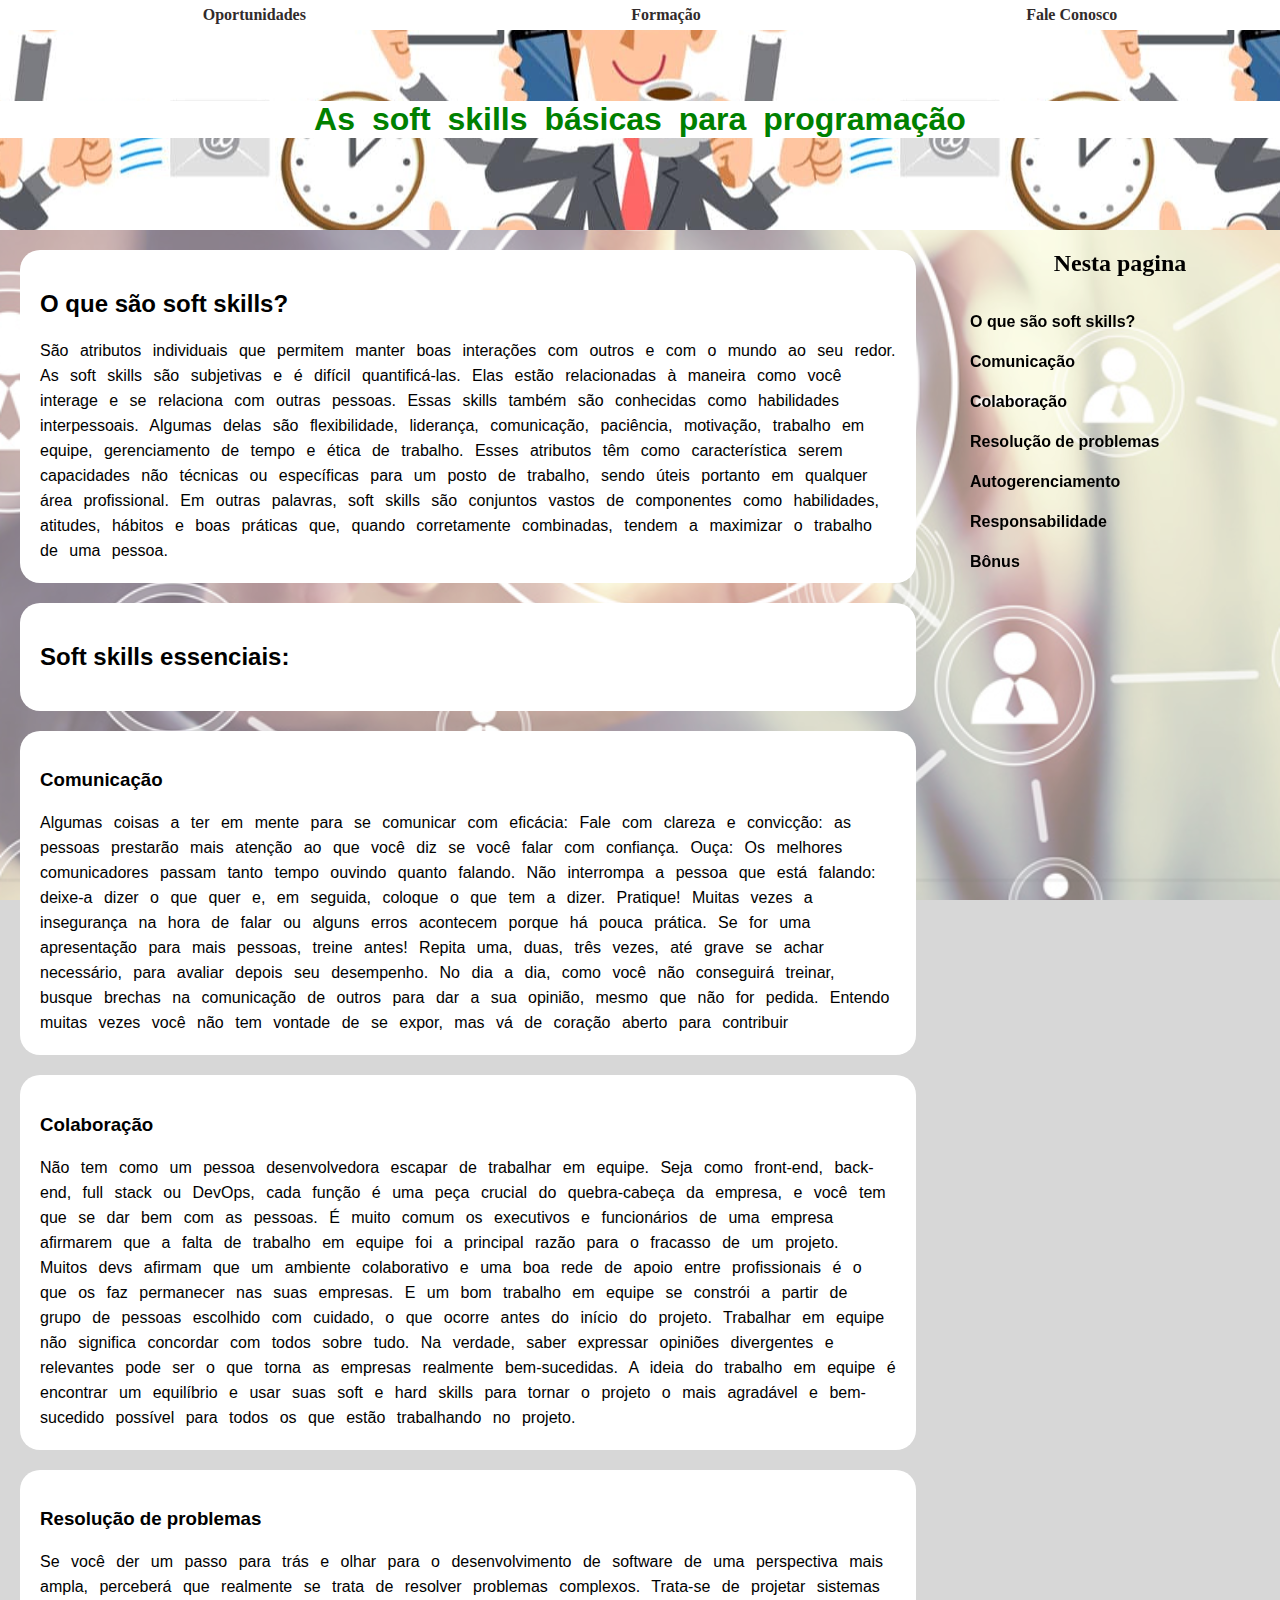
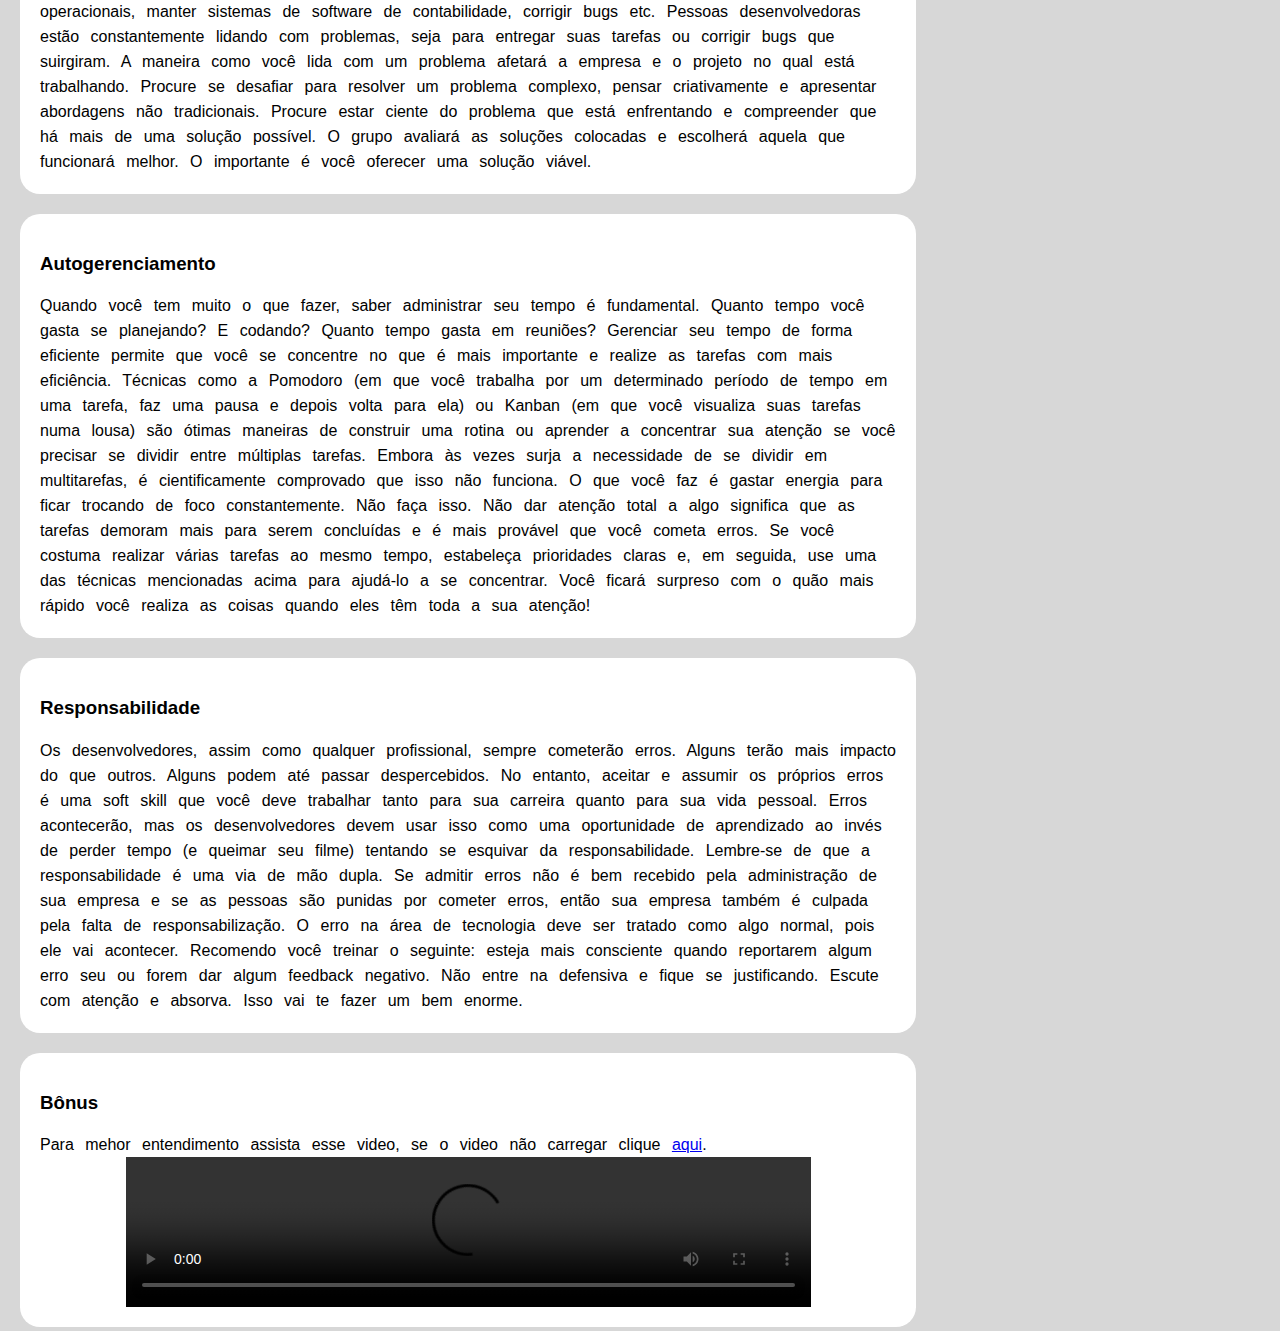
==== commit 86a267c1: "Correção dos espaços extras na extremidade direita" ====
--- a/teste_grid_responsivopg2.html
+++ b/teste_grid_responsivopg2.html
@@ -1,125 +1,125 @@
-<!DOCTYPE html>
-<html>
-    <head>
-        <title>Soft skills basicas</title>
-                <meta charset="utf-8">
-                <meta name="viewport" content="width=device-width", initial-scale="1.0">
-                <link rel="stylesheet" href="position_com _responsivo.css">
-            
-    </head>
-    <body>
-       
-            <div id="menu">
-                <nav >
-                    <ul>
-                        <li><b><a href="teste_grid_responsivopg1.html">Oportunidades</a></b></li>
-                        <li><b><a href="teste_grid_responsivopg2.html">Formação</a></b></li>
-                        <li><b><a href="teste_grid_responsivopg3.html">Fale Conosco</a></b></li>
-                    </ul>
-                </nav>
-            </div>
-            
-            <header>
-                <h1>As soft skills básicas para programação </h1>
-            </header>
-            <div class="container">
-                <aside>
-                    <h2>Nesta pagina</h2>
-                        <ul>
-                            <li><a href="#soft">O que são soft skills?</a></li>
-                            <li><a href="#comunicacao">Comunicação</a></li>
-                            <li><a href="#colaboracao">Colaboração</a></li>
-                            <li><a href="#problemas">Resolução de problemas</a></li>
-                            <li><a href="#autogerenciamento">Autogerenciamento</a></li>
-                            <li><a href="#responsabilidade">Responsabilidade</a></li>
-                            <li><a href="#bonus">Bônus</a></li>
-                        </ul>
-                </aside>
-                <main>
-                    
-                    <div class="item">
-                        <h2 id="soft">O que são soft skills?</h2>
-                            <p>São atributos individuais que permitem manter boas interações com outros e com o mundo ao seu redor.
-                                As soft skills são subjetivas e é difícil quantificá-las. Elas estão relacionadas à maneira como você interage e se relaciona com outras pessoas.
-                                Essas skills também são conhecidas como habilidades interpessoais. Algumas delas são flexibilidade, liderança, comunicação, paciência, motivação, trabalho em equipe, gerenciamento de tempo e ética de trabalho.
-                                Esses atributos têm como característica serem capacidades não técnicas ou específicas para um posto de trabalho, sendo úteis portanto em qualquer área profissional.
-                                Em outras palavras, soft skills são conjuntos vastos de componentes como habilidades, atitudes, hábitos e boas práticas que, quando corretamente combinadas, tendem a maximizar o trabalho de uma pessoa.
-                            </p>
-                        </div>
-                            <div class="item"> <h2>Soft skills essenciais:</h2></div>
-
-                                <div class="item">
-                                        <h3 id="comunicacao">Comunicação</h3>
-                                            <p>Algumas coisas a ter em mente para se comunicar com eficácia:
-
-                                                Fale com clareza e convicção: as pessoas prestarão mais atenção ao que você diz se você falar com confiança.
-                                                Ouça: Os melhores comunicadores passam tanto tempo ouvindo quanto falando.
-                                                Não interrompa a pessoa que está falando: deixe-a dizer o que quer e, em seguida, coloque o que tem a dizer.
-                                                Pratique! Muitas vezes a insegurança na hora de falar ou alguns erros acontecem porque há pouca prática.
-                                                Se for uma apresentação para mais pessoas, treine antes! Repita uma, duas, três vezes, até grave se achar necessário, para avaliar depois seu desempenho.
-                                                No dia a dia, como você não conseguirá treinar, busque brechas na comunicação de outros para dar a sua opinião, mesmo que não for pedida. Entendo muitas vezes você não tem vontade de se expor, mas vá de coração aberto para contribuir
-                                            </p>
-                                    </div>
-                    <div class="item">                 
-                        <h3 id="colaboracao">Colaboração</h3>
-                            <p>Não tem como um pessoa desenvolvedora escapar de trabalhar em equipe. Seja como front-end, back-end, full stack ou DevOps, cada função é uma peça crucial do quebra-cabeça da empresa, e você tem que se dar bem com as pessoas.
-                                É muito comum os executivos e funcionários de uma empresa afirmarem que a falta de trabalho em equipe foi a principal razão para o fracasso de um projeto.
-                                Muitos devs afirmam que um ambiente colaborativo e uma boa rede de apoio entre profissionais é o que os faz permanecer nas suas empresas.
-                                E um bom trabalho em equipe se constrói a partir de grupo de pessoas escolhido com cuidado, o que ocorre antes do início do projeto.
-                                Trabalhar em equipe não significa concordar com todos sobre tudo. Na verdade, saber expressar opiniões divergentes e relevantes pode ser o que torna as empresas realmente bem-sucedidas.
-                                A ideia do trabalho em equipe é encontrar um equilíbrio e usar suas soft e hard skills para tornar o projeto o mais agradável e bem-sucedido possível para todos os que estão trabalhando no projeto.   
-                            </p>
-                        </div>
-                    <div class="item">
-                        <h3 id="problemas">Resolução de problemas</h3>
-                            <p>Se você der um passo para trás e olhar para o desenvolvimento de software de uma perspectiva mais ampla, perceberá que realmente se trata de resolver problemas complexos.
-                                Trata-se de projetar sistemas operacionais, manter sistemas de software de contabilidade, corrigir bugs etc.
-                                Pessoas desenvolvedoras estão constantemente lidando com problemas, seja para entregar suas tarefas ou corrigir bugs que suirgiram.
-                                A maneira como você lida com um problema afetará a empresa e o projeto no qual está trabalhando.
-                                Procure se desafiar para resolver um problema complexo, pensar criativamente e apresentar abordagens não tradicionais.
-                                Procure estar ciente do problema que está enfrentando e compreender que há mais de uma solução possível.
-                                O grupo avaliará as soluções colocadas e escolherá aquela que funcionará melhor. O importante é você oferecer uma solução viável.
-                            </p>
-                        </div>
-                    <div class="item">
-                        <h3 id="autogerenciamento">Autogerenciamento</h3>
-                            <p>Quando você tem muito o que fazer, saber administrar seu tempo é fundamental. Quanto tempo você gasta se planejando? E codando? Quanto tempo gasta em reuniões?
-                                Gerenciar seu tempo de forma eficiente permite que você se concentre no que é mais importante e realize as tarefas com mais eficiência.
-                                Técnicas como a Pomodoro (em que você trabalha por um determinado período de tempo em uma tarefa, faz uma pausa e depois volta para ela) ou Kanban (em que você visualiza suas tarefas numa lousa) são ótimas maneiras de construir uma rotina ou aprender a concentrar sua atenção se você precisar se dividir entre múltiplas tarefas.
-                                Embora às vezes surja a necessidade de se dividir em multitarefas, é cientificamente comprovado que isso não funciona. O que você faz é gastar energia para ficar trocando de foco constantemente. Não faça isso.
-                                Não dar atenção total a algo significa que as tarefas demoram mais para serem concluídas e é mais provável que você cometa erros.
-                                Se você costuma realizar várias tarefas ao mesmo tempo, estabeleça prioridades claras e, em seguida, use uma das técnicas mencionadas acima para ajudá-lo a se concentrar.
-                                Você ficará surpreso com o quão mais rápido você realiza as coisas quando eles têm toda a sua atenção!
-                            </p>
-                        </div>
-                    <div class="item">
-                        <h3 id="responsabilidade">Responsabilidade</h3>
-                            <p>
-                                Os desenvolvedores, assim como qualquer profissional, sempre cometerão erros. Alguns terão mais impacto do que outros. Alguns podem até passar despercebidos.
-                                No entanto, aceitar e assumir os próprios erros é uma soft skill que você deve trabalhar tanto para sua carreira quanto para sua vida pessoal.
-                                Erros acontecerão, mas os desenvolvedores devem usar isso como uma oportunidade de aprendizado ao invés de perder tempo (e queimar seu filme) tentando se esquivar da responsabilidade.
-                                Lembre-se de que a responsabilidade é uma via de mão dupla. Se admitir erros não é bem recebido pela administração de sua empresa e se as pessoas são punidas por cometer erros, então sua empresa também é culpada pela falta de responsabilização.
-                                O erro na área de tecnologia deve ser tratado como algo normal, pois ele vai acontecer.
-                                Recomendo você treinar o seguinte: esteja mais consciente quando reportarem algum erro seu ou forem dar algum feedback negativo. Não entre na defensiva e fique se justificando. Escute com atenção e absorva. Isso vai te fazer um bem enorme.
-                            </p>
-                        </div>
-            
-                    <div id="itemb">
-                        <h3 id="bonus">Bônus</h3>
-                                <p>
-                                    Para mehor entendimento assista esse video, se o video não carregar clique <a href="https://www.youtube.com/watch?v=CNLLSNXZ_uE&t=1s" target="_blank">aqui</a>.
-                                </p>
-                                <a > 
-                                    <video   controls>
-                                    <source src="assets/videoplayback.mp4" type="video/mp4" alt="video não disponivel clique no link acima">
-                                    </video>
-                                </a>
-                        </div>
-                </main>
-                       
-                </div>
-                
-            
-                        
-    </body>
+<!DOCTYPE html>
+<html>
+    <head>
+        <title>Soft skills basicas</title>
+                <meta charset="utf-8">
+                <meta name="viewport" content="width=device-width", initial-scale="1.0">
+                <link rel="stylesheet" href="position_com _responsivo.css">
+            
+    </head>
+    <body>
+       
+            <div id="menu">
+                <nav >
+                    <ul>
+                        <li><b><a href="index.html">Oportunidades</a></b></li>
+                        <li><b><a href="teste_grid_responsivopg2.html">Formação</a></b></li>
+                        <li><b><a href="teste_grid_responsivopg3.html">Fale Conosco</a></b></li>
+                    </ul>
+                </nav>
+            </div>
+            
+            <header>
+                <h1>As soft skills básicas para programação </h1>
+            </header>
+            <div class="container">
+                <aside>
+                    <h2>Nesta pagina</h2>
+                        <ul>
+                            <li><a href="#soft">O que são soft skills?</a></li>
+                            <li><a href="#comunicacao">Comunicação</a></li>
+                            <li><a href="#colaboracao">Colaboração</a></li>
+                            <li><a href="#problemas">Resolução de problemas</a></li>
+                            <li><a href="#autogerenciamento">Autogerenciamento</a></li>
+                            <li><a href="#responsabilidade">Responsabilidade</a></li>
+                            <li><a href="#bonus">Bônus</a></li>
+                        </ul>
+                </aside>
+                <main>
+                    
+                    <div class="item">
+                        <h2 id="soft">O que são soft skills?</h2>
+                            <p>São atributos individuais que permitem manter boas interações com outros e com o mundo ao seu redor.
+                                As soft skills são subjetivas e é difícil quantificá-las. Elas estão relacionadas à maneira como você interage e se relaciona com outras pessoas.
+                                Essas skills também são conhecidas como habilidades interpessoais. Algumas delas são flexibilidade, liderança, comunicação, paciência, motivação, trabalho em equipe, gerenciamento de tempo e ética de trabalho.
+                                Esses atributos têm como característica serem capacidades não técnicas ou específicas para um posto de trabalho, sendo úteis portanto em qualquer área profissional.
+                                Em outras palavras, soft skills são conjuntos vastos de componentes como habilidades, atitudes, hábitos e boas práticas que, quando corretamente combinadas, tendem a maximizar o trabalho de uma pessoa.
+                            </p>
+                        </div>
+                            <div class="item"> <h2>Soft skills essenciais:</h2></div>
+
+                                <div class="item">
+                                        <h3 id="comunicacao">Comunicação</h3>
+                                            <p>Algumas coisas a ter em mente para se comunicar com eficácia:
+
+                                                Fale com clareza e convicção: as pessoas prestarão mais atenção ao que você diz se você falar com confiança.
+                                                Ouça: Os melhores comunicadores passam tanto tempo ouvindo quanto falando.
+                                                Não interrompa a pessoa que está falando: deixe-a dizer o que quer e, em seguida, coloque o que tem a dizer.
+                                                Pratique! Muitas vezes a insegurança na hora de falar ou alguns erros acontecem porque há pouca prática.
+                                                Se for uma apresentação para mais pessoas, treine antes! Repita uma, duas, três vezes, até grave se achar necessário, para avaliar depois seu desempenho.
+                                                No dia a dia, como você não conseguirá treinar, busque brechas na comunicação de outros para dar a sua opinião, mesmo que não for pedida. Entendo muitas vezes você não tem vontade de se expor, mas vá de coração aberto para contribuir
+                                            </p>
+                                    </div>
+                    <div class="item">                 
+                        <h3 id="colaboracao">Colaboração</h3>
+                            <p>Não tem como um pessoa desenvolvedora escapar de trabalhar em equipe. Seja como front-end, back-end, full stack ou DevOps, cada função é uma peça crucial do quebra-cabeça da empresa, e você tem que se dar bem com as pessoas.
+                                É muito comum os executivos e funcionários de uma empresa afirmarem que a falta de trabalho em equipe foi a principal razão para o fracasso de um projeto.
+                                Muitos devs afirmam que um ambiente colaborativo e uma boa rede de apoio entre profissionais é o que os faz permanecer nas suas empresas.
+                                E um bom trabalho em equipe se constrói a partir de grupo de pessoas escolhido com cuidado, o que ocorre antes do início do projeto.
+                                Trabalhar em equipe não significa concordar com todos sobre tudo. Na verdade, saber expressar opiniões divergentes e relevantes pode ser o que torna as empresas realmente bem-sucedidas.
+                                A ideia do trabalho em equipe é encontrar um equilíbrio e usar suas soft e hard skills para tornar o projeto o mais agradável e bem-sucedido possível para todos os que estão trabalhando no projeto.   
+                            </p>
+                        </div>
+                    <div class="item">
+                        <h3 id="problemas">Resolução de problemas</h3>
+                            <p>Se você der um passo para trás e olhar para o desenvolvimento de software de uma perspectiva mais ampla, perceberá que realmente se trata de resolver problemas complexos.
+                                Trata-se de projetar sistemas operacionais, manter sistemas de software de contabilidade, corrigir bugs etc.
+                                Pessoas desenvolvedoras estão constantemente lidando com problemas, seja para entregar suas tarefas ou corrigir bugs que suirgiram.
+                                A maneira como você lida com um problema afetará a empresa e o projeto no qual está trabalhando.
+                                Procure se desafiar para resolver um problema complexo, pensar criativamente e apresentar abordagens não tradicionais.
+                                Procure estar ciente do problema que está enfrentando e compreender que há mais de uma solução possível.
+                                O grupo avaliará as soluções colocadas e escolherá aquela que funcionará melhor. O importante é você oferecer uma solução viável.
+                            </p>
+                        </div>
+                    <div class="item">
+                        <h3 id="autogerenciamento">Autogerenciamento</h3>
+                            <p>Quando você tem muito o que fazer, saber administrar seu tempo é fundamental. Quanto tempo você gasta se planejando? E codando? Quanto tempo gasta em reuniões?
+                                Gerenciar seu tempo de forma eficiente permite que você se concentre no que é mais importante e realize as tarefas com mais eficiência.
+                                Técnicas como a Pomodoro (em que você trabalha por um determinado período de tempo em uma tarefa, faz uma pausa e depois volta para ela) ou Kanban (em que você visualiza suas tarefas numa lousa) são ótimas maneiras de construir uma rotina ou aprender a concentrar sua atenção se você precisar se dividir entre múltiplas tarefas.
+                                Embora às vezes surja a necessidade de se dividir em multitarefas, é cientificamente comprovado que isso não funciona. O que você faz é gastar energia para ficar trocando de foco constantemente. Não faça isso.
+                                Não dar atenção total a algo significa que as tarefas demoram mais para serem concluídas e é mais provável que você cometa erros.
+                                Se você costuma realizar várias tarefas ao mesmo tempo, estabeleça prioridades claras e, em seguida, use uma das técnicas mencionadas acima para ajudá-lo a se concentrar.
+                                Você ficará surpreso com o quão mais rápido você realiza as coisas quando eles têm toda a sua atenção!
+                            </p>
+                        </div>
+                    <div class="item">
+                        <h3 id="responsabilidade">Responsabilidade</h3>
+                            <p>
+                                Os desenvolvedores, assim como qualquer profissional, sempre cometerão erros. Alguns terão mais impacto do que outros. Alguns podem até passar despercebidos.
+                                No entanto, aceitar e assumir os próprios erros é uma soft skill que você deve trabalhar tanto para sua carreira quanto para sua vida pessoal.
+                                Erros acontecerão, mas os desenvolvedores devem usar isso como uma oportunidade de aprendizado ao invés de perder tempo (e queimar seu filme) tentando se esquivar da responsabilidade.
+                                Lembre-se de que a responsabilidade é uma via de mão dupla. Se admitir erros não é bem recebido pela administração de sua empresa e se as pessoas são punidas por cometer erros, então sua empresa também é culpada pela falta de responsabilização.
+                                O erro na área de tecnologia deve ser tratado como algo normal, pois ele vai acontecer.
+                                Recomendo você treinar o seguinte: esteja mais consciente quando reportarem algum erro seu ou forem dar algum feedback negativo. Não entre na defensiva e fique se justificando. Escute com atenção e absorva. Isso vai te fazer um bem enorme.
+                            </p>
+                        </div>
+            
+                    <div id="itemb">
+                        <h3 id="bonus">Bônus</h3>
+                                <p>
+                                    Para mehor entendimento assista esse video, se o video não carregar clique <a href="https://www.youtube.com/watch?v=CNLLSNXZ_uE&t=1s" target="_blank">aqui</a>.
+                                </p>
+                                <a > 
+                                    <video   controls>
+                                    <source src="assets/videoplayback.mp4" type="video/mp4" alt="video não disponivel clique no link acima">
+                                    </video>
+                                </a>
+                        </div>
+                </main>
+                       
+                </div>
+                
+            
+                        
+    </body>
 </html>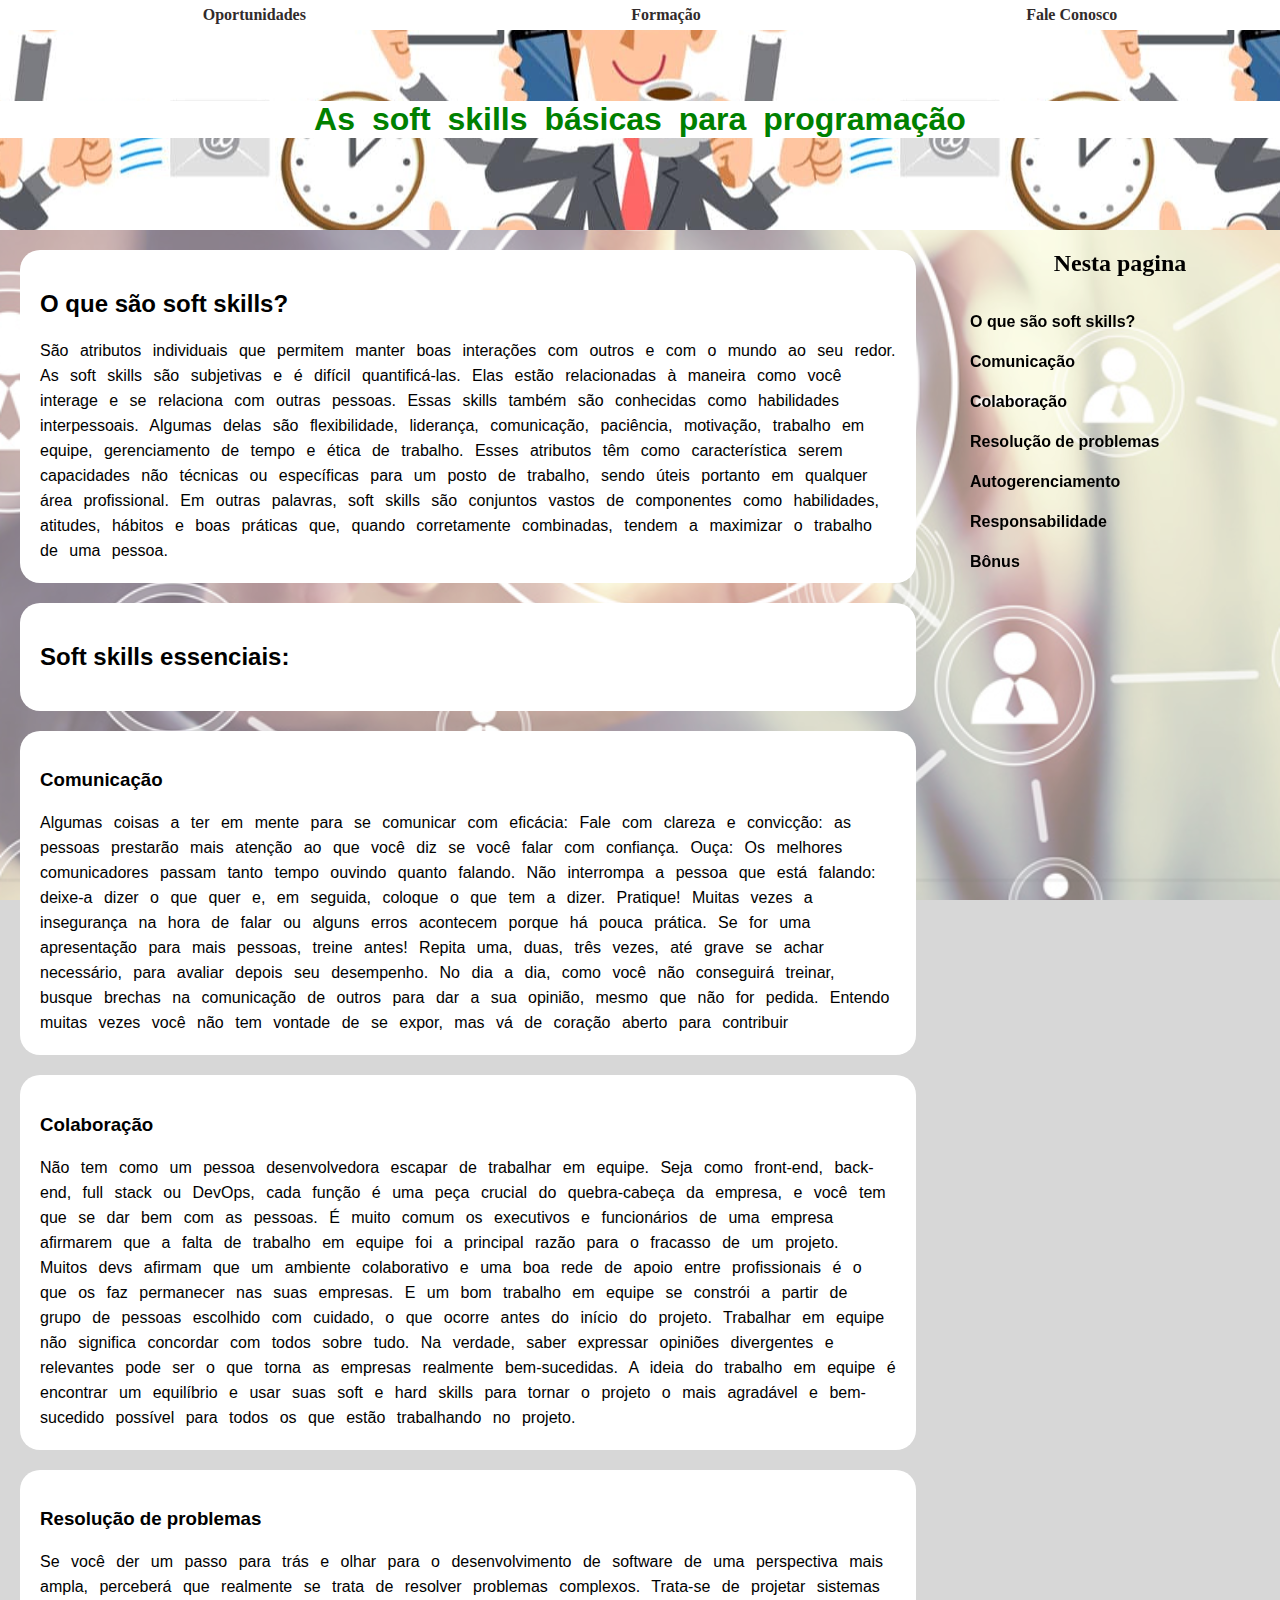
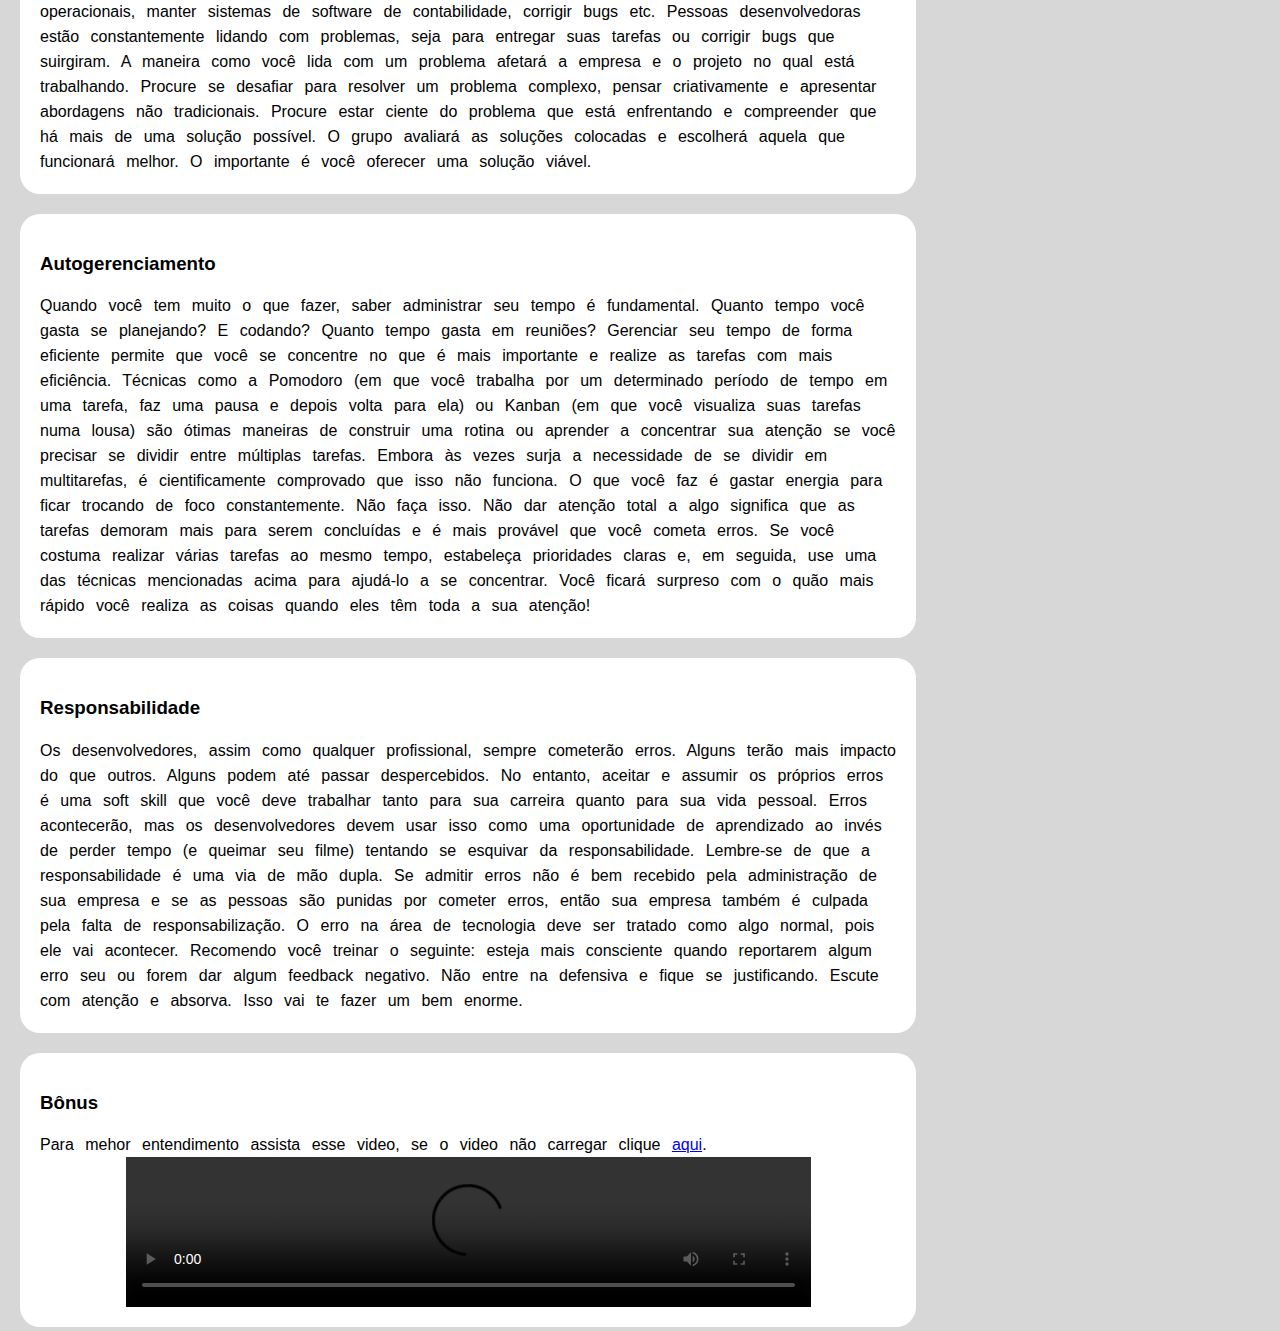
==== commit 16e8a678: "Adicionando arquivo js exterior para alert" ====
--- a/teste_grid_responsivopg2.html
+++ b/teste_grid_responsivopg2.html
@@ -5,6 +5,7 @@
                 <meta charset="utf-8">
                 <meta name="viewport" content="width=device-width", initial-scale="1.0">
                 <link rel="stylesheet" href="position_com _responsivo.css">
+                <script src="scripts.js"></script>
             
     </head>
     <body>
